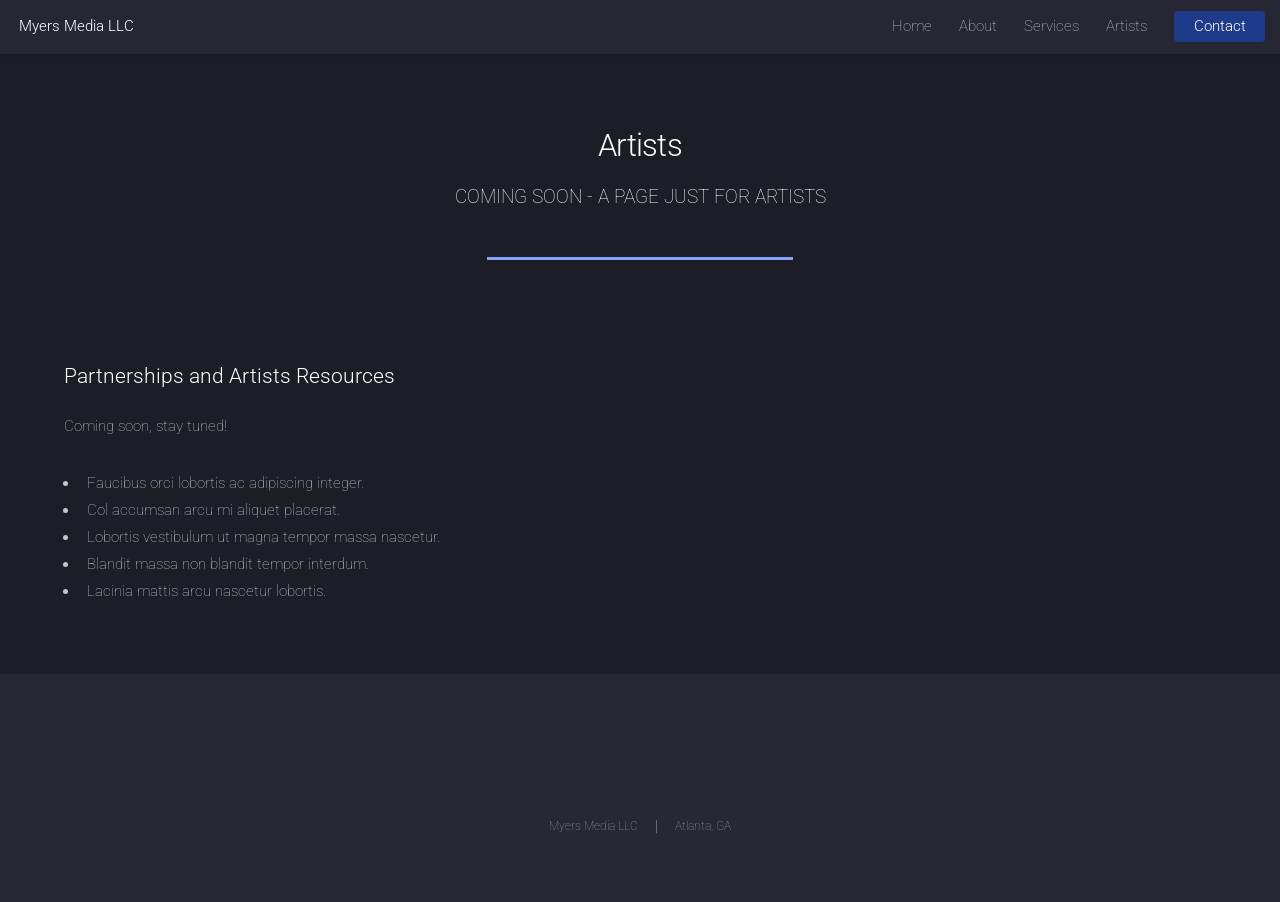
==== artists.html @ 92937854 "Add files via upload" ====
<!DOCTYPE HTML>
<html>
	<head>
		<title>Artists</title>
		<meta charset="utf-8" />
		<meta name="viewport" content="width=device-width, initial-scale=1, user-scalable=no" />
		<link rel="stylesheet" href="assets/css/main.css" />
		<noscript><link rel="stylesheet" href="assets/css/noscript.css" /></noscript>
	</head>
	<body class="is-preload">
		<div id="page-wrapper">

			<!-- Header -->
				<header id="header">
					<h1 id="logo"><a href="home.html">Myers Media LLC</a></h1>
					<nav id="nav">
						<ul>
							<li><a href="index.html">Home</a></li>
							<li>
								<a href="#">About</a>
								<ul>
									<li><a href="leadership.html">Leadership</a></li>
									<li><a href="giving-back.html">Giving Back</a></li>
								</ul>
							</li>
							<li><a href="services.html">Services</a></li>
							<li><a href="artists.html">Artists</a></li>
							<li><a href="contact.html" class="button primary">Contact</a></li>
						</ul>
					</nav>
				</header>

			<!-- Main -->
				<div id="main" class="wrapper style1">
					<div class="container">
						<header class="major">
							<h2>Artists</h2>
							<p>COMING SOON - A PAGE JUST FOR ARTISTS</p>
						</header>

						<!-- Content -->
							<section id="content">
								<a href="#" class="image fit"><img src="images/pic07.jpg" alt="" /></a>
								<h3>Partnerships and Artists Resources</h3>
								<p>Coming soon, stay tuned!</p>
								<ul>
									<li>Faucibus orci lobortis ac adipiscing integer.</li>
									<li>Col accumsan arcu mi aliquet placerat.</li>
									<li>Lobortis vestibulum ut magna tempor massa nascetur.</li>
									<li>Blandit massa non blandit tempor interdum.</li>
									<li>Lacinia mattis arcu nascetur lobortis.</li>
								</ul>
							</section>

					</div>
				</div>

			<!-- Footer -->
				<footer id="footer">
					<ul class="icons">
						<li><a href="#" class="icon brands alt fa-twitter"><span class="label">Twitter</span></a></li>
						<li><a href="#" class="icon brands alt fa-facebook-f"><span class="label">Facebook</span></a></li>
						<li><a href="#" class="icon brands alt fa-linkedin-in"><span class="label">LinkedIn</span></a></li>
						<li><a href="#" class="icon brands alt fa-instagram"><span class="label">Instagram</span></a></li>
					</ul>
					<ul class="copyright">
						<li>Myers Media LLC</li><li>Atlanta, GA</a></li>
					</ul>
				</footer>

		</div>

		<!-- Scripts -->
			<script src="assets/js/jquery.min.js"></script>
			<script src="assets/js/jquery.scrolly.min.js"></script>
			<script src="assets/js/jquery.dropotron.min.js"></script>
			<script src="assets/js/jquery.scrollex.min.js"></script>
			<script src="assets/js/browser.min.js"></script>
			<script src="assets/js/breakpoints.min.js"></script>
			<script src="assets/js/util.js"></script>
			<script src="assets/js/main.js"></script>

	</body>

</html>
---- assets/css/main.css ----
@import url("fontawesome-all.min.css");
@import url("https://fonts.googleapis.com/css?family=Roboto:100,300,100italic,300italic");

html, body, div, span, applet, object,
iframe, h1, h2, h3, h4, h5, h6, p, blockquote,
pre, a, abbr, acronym, address, big, cite,
code, del, dfn, em, img, ins, kbd, q, s, samp,
small, strike, strong, sub, sup, tt, var, b,
u, i, center, dl, dt, dd, ol, ul, li, fieldset,
form, label, legend, table, caption, tbody,
tfoot, thead, tr, th, td, article, aside,
canvas, details, embed, figure, figcaption,
footer, header, hgroup, menu, nav, output, ruby,
section, summary, time, mark, audio, video {
	margin: 0;
	padding: 0;
	border: 0;
	font-size: 100%;
	font: inherit;
	vertical-align: baseline;}

article, aside, details, figcaption, figure,
footer, header, hgroup, menu, nav, section {
	display: block;}

body {
	line-height: 1;
}

ol, ul {
	list-style: none;
}

blockquote, q {
	quotes: none;
}

	blockquote:before, blockquote:after, q:before, q:after {
		content: '';
		content: none;
	}

table {
	border-collapse: collapse;
	border-spacing: 0;
}

body {
	-webkit-text-size-adjust: none;
}

mark {
	background-color: transparent;
	color: inherit;
}

input::-moz-focus-inner {
	border: 0;
	padding: 0;
}

input, select, textarea {
	-moz-appearance: none;
	-webkit-appearance: none;
	-ms-appearance: none;
	appearance: none;
}

/* Basic */

	html {
		box-sizing: border-box;
	}

	*, *:before, *:after {
		box-sizing: inherit;
	}

	html, body {
		background: #1c1d26;
	}

	body.is-preload *, body.is-preload *:before, body.is-preload *:after {
		-moz-animation: none !important;
		-webkit-animation: none !important;
		-ms-animation: none !important;
		animation: none !important;
		-moz-transition: none !important;
		-webkit-transition: none !important;
		-ms-transition: none !important;
		transition: none !important;
	}

	body, input, select, textarea {
		color: rgba(255, 255, 255, 0.75);
		font-family: "Roboto", Helvetica, sans-serif;
		font-size: 15pt;
		font-weight: 100;
		line-height: 1.75em;
	}

	a {
		-moz-transition: border-color 0.2s ease-in-out, color 0.2s ease-in-out;
		-webkit-transition: border-color 0.2s ease-in-out, color 0.2s ease-in-out;
		-ms-transition: border-color 0.2s ease-in-out, color 0.2s ease-in-out;
		transition: border-color 0.2s ease-in-out, color 0.2s ease-in-out;
		border-bottom: dotted 1px;
		color: #85A5FF;
		text-decoration: none;
	}

		a:hover {
			color: #85A5FF !important;
			border-bottom-color: transparent;
		}

	strong, b {
		color: #ffffff;
		font-weight: 300;
	}

	em, i {
		font-style: italic;
	}

	p {
		margin: 0 0 2em 0;
	}

	h1, h2, h3, h4, h5, h6 {
		color: #ffffff;
		font-weight: 300;
		line-height: 1em;
		margin: 0 0 1em 0;
	}

		h1 a, h2 a, h3 a, h4 a, h5 a, h6 a {
			color: inherit;
			border: 0;
		}

	h2 {
		font-size: 2em;
		line-height: 1.5em;
		letter-spacing: -0.025em;
	}

	h3 {
		font-size: 1.35em;
		line-height: 1.5em;
	}

	h4 {
		font-size: 1.1em;
		line-height: 1.5em;
	}

	h5 {
		font-size: 0.9em;
		line-height: 1.5em;
	}

	h6 {
		font-size: 0.7em;
		line-height: 1.5em;
	}

	sub {
		font-size: 0.8em;
		position: relative;
		top: 0.5em;
	}

	sup {
		font-size: 0.8em;
		position: relative;
		top: -0.5em;
	}

	hr {
		border: 0;
		border-bottom: solid 1px rgba(255, 255, 255, 0.3);
		margin: 3em 0;
	}

		hr.major {
			margin: 4em 0;
		}

	blockquote {
		border-left: solid 4px rgba(255, 255, 255, 0.3);
		font-style: italic;
		margin: 0 0 2em 0;
		padding: 0.5em 0 0.5em 2em;
	}

	code {
		background: rgba(255, 255, 255, 0.075);
		border-radius: 4px;
		font-family: "Courier New", monospace;
		font-size: 0.9em;
		margin: 0 0.25em;
		padding: 0.25em 0.65em;
	}

	pre {
		-webkit-overflow-scrolling: touch;
		font-family: "Courier New", monospace;
		font-size: 0.9em;
		margin: 0 0 2em 0;
	}

		pre code {
			display: block;
			line-height: 1.75em;
			padding: 1em 1.5em;
			overflow-x: auto;
		}

	.align-left {
		text-align: left;
	}

	.align-center {
		text-align: center;
	}

	.align-right {
		text-align: right;
	}

/* Loader */

	@-moz-keyframes spinner-show {
		0% {
			opacity: 0;
		}

		100% {
			opacity: 1;
		}
	}

	@-webkit-keyframes spinner-show {
		0% {
			opacity: 0;
		}

		100% {
			opacity: 1;
		}
	}

	@-ms-keyframes spinner-show {
		0% {
			opacity: 0;
		}

		100% {
			opacity: 1;
		}
	}

	@keyframes spinner-show {
		0% {
			opacity: 0;
		}

		100% {
			opacity: 1;
		}
	}

	@-moz-keyframes spinner-hide {
		0% {
			color: rgba(255, 255, 255, 0.15);
			z-index: 100001;
			-moz-transform: scale(1) rotate(0deg);
			-webkit-transform: scale(1) rotate(0deg);
			-ms-transform: scale(1) rotate(0deg);
			transform: scale(1) rotate(0deg);
		}

		99% {
			color: #1c1d26;
			z-index: 100001;
			-moz-transform: scale(0.5) rotate(360deg);
			-webkit-transform: scale(0.5) rotate(360deg);
			-ms-transform: scale(0.5) rotate(360deg);
			transform: scale(0.5) rotate(360deg);
		}

		100% {
			color: #1c1d26;
			z-index: -1;
			-moz-transform: scale(0.5) rotate(360deg);
			-webkit-transform: scale(0.5) rotate(360deg);
			-ms-transform: scale(0.5) rotate(360deg);
			transform: scale(0.5) rotate(360deg);
		}
	}

	@-webkit-keyframes spinner-hide {
		0% {
			color: rgba(255, 255, 255, 0.15);
			z-index: 100001;
			-moz-transform: scale(1) rotate(0deg);
			-webkit-transform: scale(1) rotate(0deg);
			-ms-transform: scale(1) rotate(0deg);
			transform: scale(1) rotate(0deg);
		}

		99% {
			color: #1c1d26;
			z-index: 100001;
			-moz-transform: scale(0.5) rotate(360deg);
			-webkit-transform: scale(0.5) rotate(360deg);
			-ms-transform: scale(0.5) rotate(360deg);
			transform: scale(0.5) rotate(360deg);
		}

		100% {
			color: #1c1d26;
			z-index: -1;
			-moz-transform: scale(0.5) rotate(360deg);
			-webkit-transform: scale(0.5) rotate(360deg);
			-ms-transform: scale(0.5) rotate(360deg);
			transform: scale(0.5) rotate(360deg);
		}
	}

	@-ms-keyframes spinner-hide {
		0% {
			color: rgba(255, 255, 255, 0.15);
			z-index: 100001;
			-moz-transform: scale(1) rotate(0deg);
			-webkit-transform: scale(1) rotate(0deg);
			-ms-transform: scale(1) rotate(0deg);
			transform: scale(1) rotate(0deg);
		}

		99% {
			color: #1c1d26;
			z-index: 100001;
			-moz-transform: scale(0.5) rotate(360deg);
			-webkit-transform: scale(0.5) rotate(360deg);
			-ms-transform: scale(0.5) rotate(360deg);
			transform: scale(0.5) rotate(360deg);
		}

		100% {
			color: #1c1d26;
			z-index: -1;
			-moz-transform: scale(0.5) rotate(360deg);
			-webkit-transform: scale(0.5) rotate(360deg);
			-ms-transform: scale(0.5) rotate(360deg);
			transform: scale(0.5) rotate(360deg);
		}
	}

	@keyframes spinner-hide {
		0% {
			color: rgba(255, 255, 255, 0.15);
			z-index: 100001;
			-moz-transform: scale(1) rotate(0deg);
			-webkit-transform: scale(1) rotate(0deg);
			-ms-transform: scale(1) rotate(0deg);
			transform: scale(1) rotate(0deg);
		}

		99% {
			color: #1c1d26;
			z-index: 100001;
			-moz-transform: scale(0.5) rotate(360deg);
			-webkit-transform: scale(0.5) rotate(360deg);
			-ms-transform: scale(0.5) rotate(360deg);
			transform: scale(0.5) rotate(360deg);
		}

		100% {
			color: #1c1d26;
			z-index: -1;
			-moz-transform: scale(0.5) rotate(360deg);
			-webkit-transform: scale(0.5) rotate(360deg);
			-ms-transform: scale(0.5) rotate(360deg);
			transform: scale(0.5) rotate(360deg);
		}
	}

	@-moz-keyframes spinner-rotate {
		0% {
			-moz-transform: scale(1) rotate(0deg);
			-webkit-transform: scale(1) rotate(0deg);
			-ms-transform: scale(1) rotate(0deg);
			transform: scale(1) rotate(0deg);
		}

		100% {
			-moz-transform: scale(1) rotate(360deg);
			-webkit-transform: scale(1) rotate(360deg);
			-ms-transform: scale(1) rotate(360deg);
			transform: scale(1) rotate(360deg);
		}
	}

	@-webkit-keyframes spinner-rotate {
		0% {
			-moz-transform: scale(1) rotate(0deg);
			-webkit-transform: scale(1) rotate(0deg);
			-ms-transform: scale(1) rotate(0deg);
			transform: scale(1) rotate(0deg);
		}

		100% {
			-moz-transform: scale(1) rotate(360deg);
			-webkit-transform: scale(1) rotate(360deg);
			-ms-transform: scale(1) rotate(360deg);
			transform: scale(1) rotate(360deg);
		}
	}

	@-ms-keyframes spinner-rotate {
		0% {
			-moz-transform: scale(1) rotate(0deg);
			-webkit-transform: scale(1) rotate(0deg);
			-ms-transform: scale(1) rotate(0deg);
			transform: scale(1) rotate(0deg);
		}

		100% {
			-moz-transform: scale(1) rotate(360deg);
			-webkit-transform: scale(1) rotate(360deg);
			-ms-transform: scale(1) rotate(360deg);
			transform: scale(1) rotate(360deg);
		}
	}

	@keyframes spinner-rotate {
		0% {
			-moz-transform: scale(1) rotate(0deg);
			-webkit-transform: scale(1) rotate(0deg);
			-ms-transform: scale(1) rotate(0deg);
			transform: scale(1) rotate(0deg);
		}

		100% {
			-moz-transform: scale(1) rotate(360deg);
			-webkit-transform: scale(1) rotate(360deg);
			-ms-transform: scale(1) rotate(360deg);
			transform: scale(1) rotate(360deg);
		}
	}

	@-moz-keyframes overlay-hide {
		0% {
			opacity: 1;
			z-index: 100000;
		}

		15% {
			opacity: 1;
			z-index: 100000;
		}

		99% {
			opacity: 0;
			z-index: 100000;
		}

		100% {
			opacity: 0;
			z-index: -1;
		}
	}

	@-webkit-keyframes overlay-hide {
		0% {
			opacity: 1;
			z-index: 100000;
		}

		15% {
			opacity: 1;
			z-index: 100000;
		}

		99% {
			opacity: 0;
			z-index: 100000;
		}

		100% {
			opacity: 0;
			z-index: -1;
		}
	}

	@-ms-keyframes overlay-hide {
		0% {
			opacity: 1;
			z-index: 100000;
		}

		15% {
			opacity: 1;
			z-index: 100000;
		}

		99% {
			opacity: 0;
			z-index: 100000;
		}

		100% {
			opacity: 0;
			z-index: -1;
		}
	}

	@keyframes overlay-hide {
		0% {
			opacity: 1;
			z-index: 100000;
		}

		15% {
			opacity: 1;
			z-index: 100000;
		}

		99% {
			opacity: 0;
			z-index: 100000;
		}

		100% {
			opacity: 0;
			z-index: -1;
		}
	}

	body.landing {
		text-decoration: none;
	}

		body.landing:before {
			-moz-osx-font-smoothing: grayscale;
			-webkit-font-smoothing: antialiased;
			display: inline-block;
			font-style: normal;
			font-variant: normal;
			text-rendering: auto;
			line-height: 1;
			text-transform: none !important;
			font-family: 'Font Awesome 5 Free';
			font-weight: 900;
		}

		body.landing:before {
			-moz-animation: spinner-show 1.5s 1 0.25s ease forwards, spinner-hide 0.25s ease-in-out forwards !important;
			-webkit-animation: spinner-show 1.5s 1 0.25s ease forwards, spinner-hide 0.25s ease-in-out forwards !important;
			-ms-animation: spinner-show 1.5s 1 0.25s ease forwards, spinner-hide 0.25s ease-in-out forwards !important;
			animation: spinner-show 1.5s 1 0.25s ease forwards, spinner-hide 0.25s ease-in-out forwards !important;
			-moz-transform-origin: 50% 50%;
			-webkit-transform-origin: 50% 50%;
			-ms-transform-origin: 50% 50%;
			transform-origin: 50% 50%;
			color: rgba(255, 255, 255, 0.15);
			content: '\f1ce';
			cursor: default;
			display: block;
			font-size: 2em;
			height: 2em;
			left: 50%;
			line-height: 2em;
			margin: -1em 0 0 -1em;
			opacity: 0;
			position: fixed;
			text-align: center;
			top: 50%;
			width: 2em;
			z-index: -1;
		}

		body.landing:after {
			-moz-animation: overlay-hide 1.5s ease-in forwards !important;
			-webkit-animation: overlay-hide 1.5s ease-in forwards !important;
			-ms-animation: overlay-hide 1.5s ease-in forwards !important;
			animation: overlay-hide 1.5s ease-in forwards !important;
			background: #1c1d26;
			content: '';
			display: block;
			height: 100%;
			left: 0;
			opacity: 0;
			position: fixed;
			top: 0;
			width: 100%;
			z-index: -1;
		}

		body.landing.is-preload:before {
			-moz-animation: spinner-show 1.5s 1 0.25s ease forwards, spinner-rotate 0.75s infinite linear !important;
			-webkit-animation: spinner-show 1.5s 1 0.25s ease forwards, spinner-rotate 0.75s infinite linear !important;
			-ms-animation: spinner-show 1.5s 1 0.25s ease forwards, spinner-rotate 0.75s infinite linear !important;
			animation: spinner-show 1.5s 1 0.25s ease forwards, spinner-rotate 0.75s infinite linear !important;
			z-index: 100001;
		}

		body.landing.is-preload:after {
			-moz-animation: none !important;
			-webkit-animation: none !important;
			-ms-animation: none !important;
			animation: none !important;
			opacity: 1;
			z-index: 100000;
		}

	@media (-webkit-min-device-pixel-ratio: 2) {

		body.landing:before {
			line-height: 2.025em;
		}

	}

/* Container */

	.container {
		margin: 0 auto;
		max-width: calc(100% - 4em);
		width: 70em;
	}

		.container.xsmall {
			width: 17.5em;
		}

		.container.small {
			width: 35em;
		}

		.container.medium {
			width: 52.5em;
		}

		.container.large {
			width: 87.5em;
		}

		.container.xlarge {
			width: 105em;
		}

		.container.max {
			width: 100%;
		}

		@media screen and (max-width: 1280px) {

			.container {
				width: 90%;
				max-width: 100%;
			}

		}

		@media screen and (max-width: 980px) {

			.container {
				width: 100% !important;
			}

		}

/* Row */

	.row {
		display: flex;
		flex-wrap: wrap;
		box-sizing: border-box;
		align-items: stretch;
	}

		.row > * {
			box-sizing: border-box;
		}

		.row.gtr-uniform > * > :last-child {
			margin-bottom: 0;
		}

		.row.aln-left {
			justify-content: flex-start;
		}

		.row.aln-center {
			justify-content: center;
		}

		.row.aln-right {
			justify-content: flex-end;
		}

		.row.aln-top {
			align-items: flex-start;
		}

		.row.aln-middle {
			align-items: center;
		}

		.row.aln-bottom {
			align-items: flex-end;
		}

		.row > .imp {
			order: -1;
		}

		.row > .col-1 {
			width: 8.33333%;
		}

		.row > .off-1 {
			margin-left: 8.33333%;
		}

		.row > .col-2 {
			width: 16.66667%;
		}

		.row > .off-2 {
			margin-left: 16.66667%;
		}

		.row > .col-3 {
			width: 25%;
		}

		.row > .off-3 {
			margin-left: 25%;
		}

		.row > .col-4 {
			width: 33.33333%;
		}

		.row > .off-4 {
			margin-left: 33.33333%;
		}

		.row > .col-5 {
			width: 41.66667%;
		}

		.row > .off-5 {
			margin-left: 41.66667%;
		}

		.row > .col-6 {
			width: 50%;
		}

		.row > .off-6 {
			margin-left: 50%;
		}

		.row > .col-7 {
			width: 58.33333%;
		}

		.row > .off-7 {
			margin-left: 58.33333%;
		}

		.row > .col-8 {
			width: 66.66667%;
		}

		.row > .off-8 {
			margin-left: 66.66667%;
		}

		.row > .col-9 {
			width: 75%;
		}

		.row > .off-9 {
			margin-left: 75%;
		}

		.row > .col-10 {
			width: 83.33333%;
		}

		.row > .off-10 {
			margin-left: 83.33333%;
		}

		.row > .col-11 {
			width: 91.66667%;
		}

		.row > .off-11 {
			margin-left: 91.66667%;
		}

		.row > .col-12 {
			width: 100%;
		}

		.row > .off-12 {
			margin-left: 100%;
		}

		.row.gtr-0 {
			margin-top: 0;
			margin-left: 0em;
		}

			.row.gtr-0 > * {
				padding: 0 0 0 0em;
			}

			.row.gtr-0.gtr-uniform {
				margin-top: 0em;
			}

				.row.gtr-0.gtr-uniform > * {
					padding-top: 0em;
				}

		.row.gtr-25 {
			margin-top: 0;
			margin-left: -0.625em;
		}

			.row.gtr-25 > * {
				padding: 0 0 0 0.625em;
			}

			.row.gtr-25.gtr-uniform {
				margin-top: -0.625em;
			}

				.row.gtr-25.gtr-uniform > * {
					padding-top: 0.625em;
				}

		.row.gtr-50 {
			margin-top: 0;
			margin-left: -1.25em;
		}

			.row.gtr-50 > * {
				padding: 0 0 0 1.25em;
			}

			.row.gtr-50.gtr-uniform {
				margin-top: -1.25em;
			}

				.row.gtr-50.gtr-uniform > * {
					padding-top: 1.25em;
				}

		.row {
			margin-top: 0;
			margin-left: -2.5em;
		}

			.row > * {
				padding: 0 0 0 2.5em;
			}

			.row.gtr-uniform {
				margin-top: -2.5em;
			}

				.row.gtr-uniform > * {
					padding-top: 2.5em;
				}

		.row.gtr-150 {
			margin-top: 0;
			margin-left: -3.75em;
		}

			.row.gtr-150 > * {
				padding: 0 0 0 3.75em;
			}

			.row.gtr-150.gtr-uniform {
				margin-top: -3.75em;
			}

				.row.gtr-150.gtr-uniform > * {
					padding-top: 3.75em;
				}

		.row.gtr-200 {
			margin-top: 0;
			margin-left: -5em;
		}

			.row.gtr-200 > * {
				padding: 0 0 0 5em;
			}

			.row.gtr-200.gtr-uniform {
				margin-top: -5em;
			}

				.row.gtr-200.gtr-uniform > * {
					padding-top: 5em;
				}

		@media screen and (max-width: 1680px) {

			.row {
				display: flex;
				flex-wrap: wrap;
				box-sizing: border-box;
				align-items: stretch;
			}

				.row > * {
					box-sizing: border-box;
				}

				.row.gtr-uniform > * > :last-child {
					margin-bottom: 0;
				}

				.row.aln-left {
					justify-content: flex-start;
				}

				.row.aln-center {
					justify-content: center;
				}

				.row.aln-right {
					justify-content: flex-end;
				}

				.row.aln-top {
					align-items: flex-start;
				}

				.row.aln-middle {
					align-items: center;
				}

				.row.aln-bottom {
					align-items: flex-end;
				}

				.row > .imp-xlarge {
					order: -1;
				}

				.row > .col-1-xlarge {
					width: 8.33333%;
				}

				.row > .off-1-xlarge {
					margin-left: 8.33333%;
				}

				.row > .col-2-xlarge {
					width: 16.66667%;
				}

				.row > .off-2-xlarge {
					margin-left: 16.66667%;
				}

				.row > .col-3-xlarge {
					width: 25%;
				}

				.row > .off-3-xlarge {
					margin-left: 25%;
				}

				.row > .col-4-xlarge {
					width: 33.33333%;
				}

				.row > .off-4-xlarge {
					margin-left: 33.33333%;
				}

				.row > .col-5-xlarge {
					width: 41.66667%;
				}

				.row > .off-5-xlarge {
					margin-left: 41.66667%;
				}

				.row > .col-6-xlarge {
					width: 50%;
				}

				.row > .off-6-xlarge {
					margin-left: 50%;
				}

				.row > .col-7-xlarge {
					width: 58.33333%;
				}

				.row > .off-7-xlarge {
					margin-left: 58.33333%;
				}

				.row > .col-8-xlarge {
					width: 66.66667%;
				}

				.row > .off-8-xlarge {
					margin-left: 66.66667%;
				}

				.row > .col-9-xlarge {
					width: 75%;
				}

				.row > .off-9-xlarge {
					margin-left: 75%;
				}

				.row > .col-10-xlarge {
					width: 83.33333%;
				}

				.row > .off-10-xlarge {
					margin-left: 83.33333%;
				}

				.row > .col-11-xlarge {
					width: 91.66667%;
				}

				.row > .off-11-xlarge {
					margin-left: 91.66667%;
				}

				.row > .col-12-xlarge {
					width: 100%;
				}

				.row > .off-12-xlarge {
					margin-left: 100%;
				}

				.row.gtr-0 {
					margin-top: 0;
					margin-left: 0em;
				}

					.row.gtr-0 > * {
						padding: 0 0 0 0em;
					}

					.row.gtr-0.gtr-uniform {
						margin-top: 0em;
					}

						.row.gtr-0.gtr-uniform > * {
							padding-top: 0em;
						}

				.row.gtr-25 {
					margin-top: 0;
					margin-left: -0.625em;
				}

					.row.gtr-25 > * {
						padding: 0 0 0 0.625em;
					}

					.row.gtr-25.gtr-uniform {
						margin-top: -0.625em;
					}

						.row.gtr-25.gtr-uniform > * {
							padding-top: 0.625em;
						}

				.row.gtr-50 {
					margin-top: 0;
					margin-left: -1.25em;
				}

					.row.gtr-50 > * {
						padding: 0 0 0 1.25em;
					}

					.row.gtr-50.gtr-uniform {
						margin-top: -1.25em;
					}

						.row.gtr-50.gtr-uniform > * {
							padding-top: 1.25em;
						}

				.row {
					margin-top: 0;
					margin-left: -2.5em;
				}

					.row > * {
						padding: 0 0 0 2.5em;
					}

					.row.gtr-uniform {
						margin-top: -2.5em;
					}

						.row.gtr-uniform > * {
							padding-top: 2.5em;
						}

				.row.gtr-150 {
					margin-top: 0;
					margin-left: -3.75em;
				}

					.row.gtr-150 > * {
						padding: 0 0 0 3.75em;
					}

					.row.gtr-150.gtr-uniform {
						margin-top: -3.75em;
					}

						.row.gtr-150.gtr-uniform > * {
							padding-top: 3.75em;
						}

				.row.gtr-200 {
					margin-top: 0;
					margin-left: -5em;
				}

					.row.gtr-200 > * {
						padding: 0 0 0 5em;
					}

					.row.gtr-200.gtr-uniform {
						margin-top: -5em;
					}

						.row.gtr-200.gtr-uniform > * {
							padding-top: 5em;
						}

		}

		@media screen and (max-width: 1280px) {

			.row {
				display: flex;
				flex-wrap: wrap;
				box-sizing: border-box;
				align-items: stretch;
			}

				.row > * {
					box-sizing: border-box;
				}

				.row.gtr-uniform > * > :last-child {
					margin-bottom: 0;
				}

				.row.aln-left {
					justify-content: flex-start;
				}

				.row.aln-center {
					justify-content: center;
				}

				.row.aln-right {
					justify-content: flex-end;
				}

				.row.aln-top {
					align-items: flex-start;
				}

				.row.aln-middle {
					align-items: center;
				}

				.row.aln-bottom {
					align-items: flex-end;
				}

				.row > .imp-large {
					order: -1;
				}

				.row > .col-1-large {
					width: 8.33333%;
				}

				.row > .off-1-large {
					margin-left: 8.33333%;
				}

				.row > .col-2-large {
					width: 16.66667%;
				}

				.row > .off-2-large {
					margin-left: 16.66667%;
				}

				.row > .col-3-large {
					width: 25%;
				}

				.row > .off-3-large {
					margin-left: 25%;
				}

				.row > .col-4-large {
					width: 33.33333%;
				}

				.row > .off-4-large {
					margin-left: 33.33333%;
				}

				.row > .col-5-large {
					width: 41.66667%;
				}

				.row > .off-5-large {
					margin-left: 41.66667%;
				}

				.row > .col-6-large {
					width: 50%;
				}

				.row > .off-6-large {
					margin-left: 50%;
				}

				.row > .col-7-large {
					width: 58.33333%;
				}

				.row > .off-7-large {
					margin-left: 58.33333%;
				}

				.row > .col-8-large {
					width: 66.66667%;
				}

				.row > .off-8-large {
					margin-left: 66.66667%;
				}

				.row > .col-9-large {
					width: 75%;
				}

				.row > .off-9-large {
					margin-left: 75%;
				}

				.row > .col-10-large {
					width: 83.33333%;
				}

				.row > .off-10-large {
					margin-left: 83.33333%;
				}

				.row > .col-11-large {
					width: 91.66667%;
				}

				.row > .off-11-large {
					margin-left: 91.66667%;
				}

				.row > .col-12-large {
					width: 100%;
				}

				.row > .off-12-large {
					margin-left: 100%;
				}

				.row.gtr-0 {
					margin-top: 0;
					margin-left: 0em;
				}

					.row.gtr-0 > * {
						padding: 0 0 0 0em;
					}

					.row.gtr-0.gtr-uniform {
						margin-top: 0em;
					}

						.row.gtr-0.gtr-uniform > * {
							padding-top: 0em;
						}

				.row.gtr-25 {
					margin-top: 0;
					margin-left: -0.625em;
				}

					.row.gtr-25 > * {
						padding: 0 0 0 0.625em;
					}

					.row.gtr-25.gtr-uniform {
						margin-top: -0.625em;
					}

						.row.gtr-25.gtr-uniform > * {
							padding-top: 0.625em;
						}

				.row.gtr-50 {
					margin-top: 0;
					margin-left: -1.25em;
				}

					.row.gtr-50 > * {
						padding: 0 0 0 1.25em;
					}

					.row.gtr-50.gtr-uniform {
						margin-top: -1.25em;
					}

						.row.gtr-50.gtr-uniform > * {
							padding-top: 1.25em;
						}

				.row {
					margin-top: 0;
					margin-left: -2.5em;
				}

					.row > * {
						padding: 0 0 0 2.5em;
					}

					.row.gtr-uniform {
						margin-top: -2.5em;
					}

						.row.gtr-uniform > * {
							padding-top: 2.5em;
						}

				.row.gtr-150 {
					margin-top: 0;
					margin-left: -3.75em;
				}

					.row.gtr-150 > * {
						padding: 0 0 0 3.75em;
					}

					.row.gtr-150.gtr-uniform {
						margin-top: -3.75em;
					}

						.row.gtr-150.gtr-uniform > * {
							padding-top: 3.75em;
						}

				.row.gtr-200 {
					margin-top: 0;
					margin-left: -5em;
				}

					.row.gtr-200 > * {
						padding: 0 0 0 5em;
					}

					.row.gtr-200.gtr-uniform {
						margin-top: -5em;
					}

						.row.gtr-200.gtr-uniform > * {
							padding-top: 5em;
						}

		}

		@media screen and (max-width: 980px) {

			.row {
				display: flex;
				flex-wrap: wrap;
				box-sizing: border-box;
				align-items: stretch;
			}

				.row > * {
					box-sizing: border-box;
				}

				.row.gtr-uniform > * > :last-child {
					margin-bottom: 0;
				}

				.row.aln-left {
					justify-content: flex-start;
				}

				.row.aln-center {
					justify-content: center;
				}

				.row.aln-right {
					justify-content: flex-end;
				}

				.row.aln-top {
					align-items: flex-start;
				}

				.row.aln-middle {
					align-items: center;
				}

				.row.aln-bottom {
					align-items: flex-end;
				}

				.row > .imp-medium {
					order: -1;
				}

				.row > .col-1-medium {
					width: 8.33333%;
				}

				.row > .off-1-medium {
					margin-left: 8.33333%;
				}

				.row > .col-2-medium {
					width: 16.66667%;
				}

				.row > .off-2-medium {
					margin-left: 16.66667%;
				}

				.row > .col-3-medium {
					width: 25%;
				}

				.row > .off-3-medium {
					margin-left: 25%;
				}

				.row > .col-4-medium {
					width: 33.33333%;
				}

				.row > .off-4-medium {
					margin-left: 33.33333%;
				}

				.row > .col-5-medium {
					width: 41.66667%;
				}

				.row > .off-5-medium {
					margin-left: 41.66667%;
				}

				.row > .col-6-medium {
					width: 50%;
				}

				.row > .off-6-medium {
					margin-left: 50%;
				}

				.row > .col-7-medium {
					width: 58.33333%;
				}

				.row > .off-7-medium {
					margin-left: 58.33333%;
				}

				.row > .col-8-medium {
					width: 66.66667%;
				}

				.row > .off-8-medium {
					margin-left: 66.66667%;
				}

				.row > .col-9-medium {
					width: 75%;
				}

				.row > .off-9-medium {
					margin-left: 75%;
				}

				.row > .col-10-medium {
					width: 83.33333%;
				}

				.row > .off-10-medium {
					margin-left: 83.33333%;
				}

				.row > .col-11-medium {
					width: 91.66667%;
				}

				.row > .off-11-medium {
					margin-left: 91.66667%;
				}

				.row > .col-12-medium {
					width: 100%;
				}

				.row > .off-12-medium {
					margin-left: 100%;
				}

				.row.gtr-0 {
					margin-top: 0;
					margin-left: 0em;
				}

					.row.gtr-0 > * {
						padding: 0 0 0 0em;
					}

					.row.gtr-0.gtr-uniform {
						margin-top: 0em;
					}

						.row.gtr-0.gtr-uniform > * {
							padding-top: 0em;
						}

				.row.gtr-25 {
					margin-top: 0;
					margin-left: -0.625em;
				}

					.row.gtr-25 > * {
						padding: 0 0 0 0.625em;
					}

					.row.gtr-25.gtr-uniform {
						margin-top: -0.625em;
					}

						.row.gtr-25.gtr-uniform > * {
							padding-top: 0.625em;
						}

				.row.gtr-50 {
					margin-top: 0;
					margin-left: -1.25em;
				}

					.row.gtr-50 > * {
						padding: 0 0 0 1.25em;
					}

					.row.gtr-50.gtr-uniform {
						margin-top: -1.25em;
					}

						.row.gtr-50.gtr-uniform > * {
							padding-top: 1.25em;
						}

				.row {
					margin-top: 0;
					margin-left: -2.5em;
				}

					.row > * {
						padding: 0 0 0 2.5em;
					}

					.row.gtr-uniform {
						margin-top: -2.5em;
					}

						.row.gtr-uniform > * {
							padding-top: 2.5em;
						}

				.row.gtr-150 {
					margin-top: 0;
					margin-left: -3.75em;
				}

					.row.gtr-150 > * {
						padding: 0 0 0 3.75em;
					}

					.row.gtr-150.gtr-uniform {
						margin-top: -3.75em;
					}

						.row.gtr-150.gtr-uniform > * {
							padding-top: 3.75em;
						}

				.row.gtr-200 {
					margin-top: 0;
					margin-left: -5em;
				}

					.row.gtr-200 > * {
						padding: 0 0 0 5em;
					}

					.row.gtr-200.gtr-uniform {
						margin-top: -5em;
					}

						.row.gtr-200.gtr-uniform > * {
							padding-top: 5em;
						}

		}

		@media screen and (max-width: 736px) {

			.row {
				display: flex;
				flex-wrap: wrap;
				box-sizing: border-box;
				align-items: stretch;
			}

				.row > * {
					box-sizing: border-box;
				}

				.row.gtr-uniform > * > :last-child {
					margin-bottom: 0;
				}

				.row.aln-left {
					justify-content: flex-start;
				}

				.row.aln-center {
					justify-content: center;
				}

				.row.aln-right {
					justify-content: flex-end;
				}

				.row.aln-top {
					align-items: flex-start;
				}

				.row.aln-middle {
					align-items: center;
				}

				.row.aln-bottom {
					align-items: flex-end;
				}

				.row > .imp-small {
					order: -1;
				}

				.row > .col-1-small {
					width: 8.33333%;
				}

				.row > .off-1-small {
					margin-left: 8.33333%;
				}

				.row > .col-2-small {
					width: 16.66667%;
				}

				.row > .off-2-small {
					margin-left: 16.66667%;
				}

				.row > .col-3-small {
					width: 25%;
				}

				.row > .off-3-small {
					margin-left: 25%;
				}

				.row > .col-4-small {
					width: 33.33333%;
				}

				.row > .off-4-small {
					margin-left: 33.33333%;
				}

				.row > .col-5-small {
					width: 41.66667%;
				}

				.row > .off-5-small {
					margin-left: 41.66667%;
				}

				.row > .col-6-small {
					width: 50%;
				}

				.row > .off-6-small {
					margin-left: 50%;
				}

				.row > .col-7-small {
					width: 58.33333%;
				}

				.row > .off-7-small {
					margin-left: 58.33333%;
				}

				.row > .col-8-small {
					width: 66.66667%;
				}

				.row > .off-8-small {
					margin-left: 66.66667%;
				}

				.row > .col-9-small {
					width: 75%;
				}

				.row > .off-9-small {
					margin-left: 75%;
				}

				.row > .col-10-small {
					width: 83.33333%;
				}

				.row > .off-10-small {
					margin-left: 83.33333%;
				}

				.row > .col-11-small {
					width: 91.66667%;
				}

				.row > .off-11-small {
					margin-left: 91.66667%;
				}

				.row > .col-12-small {
					width: 100%;
				}

				.row > .off-12-small {
					margin-left: 100%;
				}

				.row.gtr-0 {
					margin-top: 0;
					margin-left: 0em;
				}

					.row.gtr-0 > * {
						padding: 0 0 0 0em;
					}

					.row.gtr-0.gtr-uniform {
						margin-top: 0em;
					}

						.row.gtr-0.gtr-uniform > * {
							padding-top: 0em;
						}

				.row.gtr-25 {
					margin-top: 0;
					margin-left: -0.625em;
				}

					.row.gtr-25 > * {
						padding: 0 0 0 0.625em;
					}

					.row.gtr-25.gtr-uniform {
						margin-top: -0.625em;
					}

						.row.gtr-25.gtr-uniform > * {
							padding-top: 0.625em;
						}

				.row.gtr-50 {
					margin-top: 0;
					margin-left: -1.25em;
				}

					.row.gtr-50 > * {
						padding: 0 0 0 1.25em;
					}

					.row.gtr-50.gtr-uniform {
						margin-top: -1.25em;
					}

						.row.gtr-50.gtr-uniform > * {
							padding-top: 1.25em;
						}

				.row {
					margin-top: 0;
					margin-left: -2.5em;
				}

					.row > * {
						padding: 0 0 0 2.5em;
					}

					.row.gtr-uniform {
						margin-top: -2.5em;
					}

						.row.gtr-uniform > * {
							padding-top: 2.5em;
						}

				.row.gtr-150 {
					margin-top: 0;
					margin-left: -3.75em;
				}

					.row.gtr-150 > * {
						padding: 0 0 0 3.75em;
					}

					.row.gtr-150.gtr-uniform {
						margin-top: -3.75em;
					}

						.row.gtr-150.gtr-uniform > * {
							padding-top: 3.75em;
						}

				.row.gtr-200 {
					margin-top: 0;
					margin-left: -5em;
				}

					.row.gtr-200 > * {
						padding: 0 0 0 5em;
					}

					.row.gtr-200.gtr-uniform {
						margin-top: -5em;
					}

						.row.gtr-200.gtr-uniform > * {
							padding-top: 5em;
						}

		}

		@media screen and (max-width: 480px) {

			.row {
				display: flex;
				flex-wrap: wrap;
				box-sizing: border-box;
				align-items: stretch;
			}

				.row > * {
					box-sizing: border-box;
				}

				.row.gtr-uniform > * > :last-child {
					margin-bottom: 0;
				}

				.row.aln-left {
					justify-content: flex-start;
				}

				.row.aln-center {
					justify-content: center;
				}

				.row.aln-right {
					justify-content: flex-end;
				}

				.row.aln-top {
					align-items: flex-start;
				}

				.row.aln-middle {
					align-items: center;
				}

				.row.aln-bottom {
					align-items: flex-end;
				}

				.row > .imp-xsmall {
					order: -1;
				}

				.row > .col-1-xsmall {
					width: 8.33333%;
				}

				.row > .off-1-xsmall {
					margin-left: 8.33333%;
				}

				.row > .col-2-xsmall {
					width: 16.66667%;
				}

				.row > .off-2-xsmall {
					margin-left: 16.66667%;
				}

				.row > .col-3-xsmall {
					width: 25%;
				}

				.row > .off-3-xsmall {
					margin-left: 25%;
				}

				.row > .col-4-xsmall {
					width: 33.33333%;
				}

				.row > .off-4-xsmall {
					margin-left: 33.33333%;
				}

				.row > .col-5-xsmall {
					width: 41.66667%;
				}

				.row > .off-5-xsmall {
					margin-left: 41.66667%;
				}

				.row > .col-6-xsmall {
					width: 50%;
				}

				.row > .off-6-xsmall {
					margin-left: 50%;
				}

				.row > .col-7-xsmall {
					width: 58.33333%;
				}

				.row > .off-7-xsmall {
					margin-left: 58.33333%;
				}

				.row > .col-8-xsmall {
					width: 66.66667%;
				}

				.row > .off-8-xsmall {
					margin-left: 66.66667%;
				}

				.row > .col-9-xsmall {
					width: 75%;
				}

				.row > .off-9-xsmall {
					margin-left: 75%;
				}

				.row > .col-10-xsmall {
					width: 83.33333%;
				}

				.row > .off-10-xsmall {
					margin-left: 83.33333%;
				}

				.row > .col-11-xsmall {
					width: 91.66667%;
				}

				.row > .off-11-xsmall {
					margin-left: 91.66667%;
				}

				.row > .col-12-xsmall {
					width: 100%;
				}

				.row > .off-12-xsmall {
					margin-left: 100%;
				}

				.row.gtr-0 {
					margin-top: 0;
					margin-left: 0em;
				}

					.row.gtr-0 > * {
						padding: 0 0 0 0em;
					}

					.row.gtr-0.gtr-uniform {
						margin-top: 0em;
					}

						.row.gtr-0.gtr-uniform > * {
							padding-top: 0em;
						}

				.row.gtr-25 {
					margin-top: 0;
					margin-left: -0.625em;
				}

					.row.gtr-25 > * {
						padding: 0 0 0 0.625em;
					}

					.row.gtr-25.gtr-uniform {
						margin-top: -0.625em;
					}

						.row.gtr-25.gtr-uniform > * {
							padding-top: 0.625em;
						}

				.row.gtr-50 {
					margin-top: 0;
					margin-left: -1.25em;
				}

					.row.gtr-50 > * {
						padding: 0 0 0 1.25em;
					}

					.row.gtr-50.gtr-uniform {
						margin-top: -1.25em;
					}

						.row.gtr-50.gtr-uniform > * {
							padding-top: 1.25em;
						}

				.row {
					margin-top: 0;
					margin-left: -2.5em;
				}

					.row > * {
						padding: 0 0 0 2.5em;
					}

					.row.gtr-uniform {
						margin-top: -2.5em;
					}

						.row.gtr-uniform > * {
							padding-top: 2.5em;
						}

				.row.gtr-150 {
					margin-top: 0;
					margin-left: -3.75em;
				}

					.row.gtr-150 > * {
						padding: 0 0 0 3.75em;
					}

					.row.gtr-150.gtr-uniform {
						margin-top: -3.75em;
					}

						.row.gtr-150.gtr-uniform > * {
							padding-top: 3.75em;
						}

				.row.gtr-200 {
					margin-top: 0;
					margin-left: -5em;
				}

					.row.gtr-200 > * {
						padding: 0 0 0 5em;
					}

					.row.gtr-200.gtr-uniform {
						margin-top: -5em;
					}

						.row.gtr-200.gtr-uniform > * {
							padding-top: 5em;
						}

		}

/* Section/Article */

	section.special, article.special {
		text-align: center;
	}

	header p {
		color: #ffffff;
		position: relative;
		margin: 0 0 1.5em 0;
	}

	header h2 + p {
		font-size: 1.25em;
		margin-top: -1em;
		line-height: 1.75em;
	}

	header h3 + p {
		font-size: 1.1em;
		margin-top: -0.8em;
		line-height: 1.75em;
	}

	header h4 + p,
	header h5 + p,
	header h6 + p {
		font-size: 0.9em;
		margin-top: -0.6em;
		line-height: 1.5em;
	}

	header.major {
		margin: 0 0 4em 0;
		position: relative;
		text-align: center;
	}

		header.major:after {
			background: #85A5FF;
			content: '';
			display: inline-block;
			height: 0.2em;
			max-width: 20em;
			width: 75%;
		}

	footer.major {
		margin: 4em 0 0 0;
	}

/* Form */

	form {
		margin: 0 0 2em 0;
	}

		form.cta {
			max-width: 35em;
			margin-left: auto;
			margin-right: auto;
		}

	label {
		color: #ffffff;
		display: block;
		font-size: 0.9em;
		font-weight: 300;
		margin: 0 0 1em 0;
	}

	input[type="text"],
	input[type="password"],
	input[type="email"],
	select,
	textarea {
		-moz-appearance: none;
		-webkit-appearance: none;
		-ms-appearance: none;
		appearance: none;
		-moz-transition: border-color 0.2s ease-in-out;
		-webkit-transition: border-color 0.2s ease-in-out;
		-ms-transition: border-color 0.2s ease-in-out;
		transition: border-color 0.2s ease-in-out;
		background: transparent;
		border-radius: 4px;
		border: solid 1px rgba(255, 255, 255, 0.3);
		color: inherit;
		display: block;
		outline: 0;
		padding: 0 1em;
		text-decoration: none;
		width: 100%;
	}

		input[type="text"]:invalid,
		input[type="password"]:invalid,
		input[type="email"]:invalid,
		select:invalid,
		textarea:invalid {
			box-shadow: none;
		}

		input[type="text"]:focus,
		input[type="password"]:focus,
		input[type="email"]:focus,
		select:focus,
		textarea:focus {
			border-color: #85A5FF;
		}

	select {
		background-image: url("data:image/svg+xml;charset=utf8,%3Csvg xmlns='http://www.w3.org/2000/svg' width='40' height='40' preserveAspectRatio='none' viewBox='0 0 40 40'%3E%3Cpath d='M9.4,12.3l10.4,10.4l10.4-10.4c0.2-0.2,0.5-0.4,0.9-0.4c0.3,0,0.6,0.1,0.9,0.4l3.3,3.3c0.2,0.2,0.4,0.5,0.4,0.9 c0,0.4-0.1,0.6-0.4,0.9L20.7,31.9c-0.2,0.2-0.5,0.4-0.9,0.4c-0.3,0-0.6-0.1-0.9-0.4L4.3,17.3c-0.2-0.2-0.4-0.5-0.4-0.9 c0-0.4,0.1-0.6,0.4-0.9l3.3-3.3c0.2-0.2,0.5-0.4,0.9-0.4S9.1,12.1,9.4,12.3z' fill='rgba(255, 255, 255, 0.3)' /%3E%3C/svg%3E");
		background-size: 1.25rem;
		background-repeat: no-repeat;
		background-position: calc(100% - 1rem) center;
		height: 3em;
		padding-right: 3em;
		text-overflow: ellipsis;
	}

		select option {
			color: #ffffff;
			background: #1c1d26;
		}

		select:focus::-ms-value {
			background-color: transparent;
		}

		select::-ms-expand {
			display: none;
		}

	input[type="text"],
	input[type="password"],
	input[type="email"],
	select {
		height: 3em;
	}

	textarea {
		padding: 0.75em 1em;
	}

	input[type="checkbox"],
	input[type="radio"] {
		-moz-appearance: none;
		-webkit-appearance: none;
		-ms-appearance: none;
		appearance: none;
		display: block;
		float: left;
		margin-right: -2em;
		opacity: 0;
		width: 1em;
		z-index: -1;
	}

		input[type="checkbox"] + label,
		input[type="radio"] + label {
			text-decoration: none;
			color: rgba(255, 255, 255, 0.75);
			cursor: pointer;
			display: inline-block;
			font-size: 1em;
			font-weight: 100;
			padding-left: 2.55em;
			padding-right: 0.75em;
			position: relative;
		}

			input[type="checkbox"] + label:before,
			input[type="radio"] + label:before {
				-moz-osx-font-smoothing: grayscale;
				-webkit-font-smoothing: antialiased;
				display: inline-block;
				font-style: normal;
				font-variant: normal;
				text-rendering: auto;
				line-height: 1;
				text-transform: none !important;
				font-family: 'Font Awesome 5 Free';
				font-weight: 900;
			}

			input[type="checkbox"] + label:before,
			input[type="radio"] + label:before {
				border-radius: 4px;
				border: solid 1px rgba(255, 255, 255, 0.3);
				content: '';
				display: inline-block;
				font-size: 0.8em;
				height: 2.25em;
				left: 0;
				line-height: 2.25em;
				position: absolute;
				text-align: center;
				top: 0;
				width: 2.25em;
			}

		input[type="checkbox"]:checked + label:before,
		input[type="radio"]:checked + label:before {
			background: rgba(255, 255, 255, 0.25);
			color: #ffffff;
			content: '\f00c';
		}

		input[type="checkbox"]:focus + label:before,
		input[type="radio"]:focus + label:before {
			border-color: #85A5FF;
		}

	input[type="checkbox"] + label:before {
		border-radius: 4px;
	}

	input[type="radio"] + label:before {
		border-radius: 100%;
	}

	::-webkit-input-placeholder {
		color: rgba(255, 255, 255, 0.5) !important;
		opacity: 1.0;
	}

	:-moz-placeholder {
		color: rgba(255, 255, 255, 0.5) !important;
		opacity: 1.0;
	}

	::-moz-placeholder {
		color: rgba(255, 255, 255, 0.5) !important;
		opacity: 1.0;
	}

	:-ms-input-placeholder {
		color: rgba(255, 255, 255, 0.5) !important;
		opacity: 1.0;
	}

/* Box */

	.box {
		border-radius: 4px;
		border: solid 1px rgba(255, 255, 255, 0.3);
		margin-bottom: 2em;
		padding: 1.5em;
	}

		.box > :last-child,
		.box > :last-child > :last-child,
		.box > :last-child > :last-child > :last-child {
			margin-bottom: 0;
		}

		.box.alt {
			border: 0;
			border-radius: 0;
			padding: 0;
		}

/* Icon */

	.icon {
		text-decoration: none;
		border-bottom: none;
		position: relative;
	}

		.icon:before {
			-moz-osx-font-smoothing: grayscale;
			-webkit-font-smoothing: antialiased;
			display: inline-block;
			font-style: normal;
			font-variant: normal;
			text-rendering: auto;
			line-height: 1;
			text-transform: none !important;
			font-family: 'Font Awesome 5 Free';
			font-weight: 400;
		}

		.icon > .label {
			display: none;
		}

		.icon:before {
			line-height: inherit;
		}

		.icon.solid:before {
			font-weight: 900 !important;
		}

		.icon.brands:before {
			font-family: 'Font Awesome 5 Brands' !important;
		}

		.icon.alt {
			text-decoration: none;
		}

			.icon.alt:before {
				-moz-osx-font-smoothing: grayscale;
				-webkit-font-smoothing: antialiased;
				display: inline-block;
				font-style: normal;
				font-variant: normal;
				text-rendering: auto;
				line-height: 1;
				text-transform: none !important;
				font-family: 'Font Awesome 5 Free';
				font-weight: 400;
			}

			.icon.alt:before {
				color: #1c1d26 !important;
				text-shadow: 1px 0 0 #ffffff, -1px 0 0 #ffffff, 0 1px 0 #ffffff, 0 -1px 0 #ffffff;
			}

		.icon.major {
			background: #272833;
			border-radius: 100%;
			cursor: default;
			display: inline-block;
			height: 6em;
			line-height: 5.65em;
			margin: 0 0 2em 0;
			text-align: center;
			width: 6em;
		}

			.icon.major:before {
				font-size: 2.25em;
			}

			.icon.major.alt {
				text-decoration: none;
			}

				.icon.major.alt:before {
					-moz-osx-font-smoothing: grayscale;
					-webkit-font-smoothing: antialiased;
					display: inline-block;
					font-style: normal;
					font-variant: normal;
					text-rendering: auto;
					line-height: 1;
					text-transform: none !important;
					font-family: 'Font Awesome 5 Free';
					font-weight: 400;
				}

				.icon.major.alt:before {
					color: #272833 !important;
					text-shadow: 1px 0 0 #ffffff, -1px 0 0 #ffffff, 0 1px 0 #ffffff, 0 -1px 0 #ffffff;
				}

/* Image */

	.image {
		border-radius: 4px;
		border: 0;
		display: inline-block;
		position: relative;
		overflow: hidden;
	}

		.image:before {
			content: '';
			display: block;
			position: absolute;
			left: 0;
			top: 0;
			background-image: url("images/overlay.png");
			width: 100%;
			height: 100%;
			z-index: 1;
		}

		.image img {
			border-radius: 4px;
			display: block;
		}

		.image.left {
			float: left;
			margin: 0 1.5em 1em 0;
			top: 0.25em;
		}

		.image.right {
			float: right;
			margin: 0 0 1em 1.5em;
			top: 0.25em;
		}

		.image.left, .image.right {
			max-width: 40%;
		}

			.image.left img, .image.right img {
				width: 100%;
			}

		.image.fit {
			display: block;
			margin: 0 0 2em 0;
			width: 100%;
		}

			.image.fit img {
				width: 100%;
			}

/* List */

	ol {
		list-style: decimal;
		margin: 0 0 2em 0;
		padding-left: 1.25em;
	}

		ol li {
			padding-left: 0.25em;
		}

	ul {
		list-style: disc;
		margin: 0 0 2em 0;
		padding-left: 1em;
	}

		ul li {
			padding-left: 0.5em;
		}

		ul.alt {
			list-style: none;
			padding-left: 0;
		}

			ul.alt li {
				border-top: solid 1px rgba(255, 255, 255, 0.3);
				padding: 0.5em 0;
			}

				ul.alt li:first-child {
					border-top: 0;
					padding-top: 0;
				}

	dl {
		margin: 0 0 2em 0;
	}

/* Icons */

	ul.icons {
		cursor: default;
		list-style: none;
		padding-left: 0;
	}

		ul.icons li {
			display: inline-block;
			height: 2.5em;
			line-height: 2.5em;
			padding: 0 0.5em;
		}

			ul.icons li .icon {
				font-size: 0.8em;
			}

				ul.icons li .icon:before {
					font-size: 2em;
				}

/* Actions */

	ul.actions {
		display: -moz-flex;
		display: -webkit-flex;
		display: -ms-flex;
		display: flex;
		cursor: default;
		list-style: none;
		margin-left: -1em;
		padding-left: 0;
	}

		ul.actions li {
			padding: 0 0 0 1em;
			vertical-align: middle;
		}

		ul.actions.special {
			-moz-justify-content: center;
			-webkit-justify-content: center;
			-ms-justify-content: center;
			justify-content: center;
			width: 100%;
			margin-left: 0;
		}

			ul.actions.special li:first-child {
				padding-left: 0;
			}

		ul.actions.stacked {
			-moz-flex-direction: column;
			-webkit-flex-direction: column;
			-ms-flex-direction: column;
			flex-direction: column;
			margin-left: 0;
		}

			ul.actions.stacked li {
				padding: 1.3em 0 0 0;
			}

				ul.actions.stacked li:first-child {
					padding-top: 0;
				}

		ul.actions.fit {
			width: calc(100% + 1em);
		}

			ul.actions.fit li {
				-moz-flex-grow: 1;
				-webkit-flex-grow: 1;
				-ms-flex-grow: 1;
				flex-grow: 1;
				-moz-flex-shrink: 1;
				-webkit-flex-shrink: 1;
				-ms-flex-shrink: 1;
				flex-shrink: 1;
				width: 100%;
			}

				ul.actions.fit li > * {
					width: 100%;
				}

			ul.actions.fit.stacked {
				width: 100%;
			}

		@media screen and (max-width: 480px) {

			ul.actions:not(.fixed) {
				-moz-flex-direction: column;
				-webkit-flex-direction: column;
				-ms-flex-direction: column;
				flex-direction: column;
				margin-left: 0;
				width: 100% !important;
			}

				ul.actions:not(.fixed) li {
					-moz-flex-grow: 1;
					-webkit-flex-grow: 1;
					-ms-flex-grow: 1;
					flex-grow: 1;
					-moz-flex-shrink: 1;
					-webkit-flex-shrink: 1;
					-ms-flex-shrink: 1;
					flex-shrink: 1;
					padding: 1em 0 0 0;
					text-align: center;
					width: 100%;
				}

					ul.actions:not(.fixed) li > * {
						width: 100%;
					}

					ul.actions:not(.fixed) li:first-child {
						padding-top: 0;
					}

					ul.actions:not(.fixed) li input[type="submit"],
					ul.actions:not(.fixed) li input[type="reset"],
					ul.actions:not(.fixed) li input[type="button"],
					ul.actions:not(.fixed) li button,
					ul.actions:not(.fixed) li .button {
						width: 100%;
					}

						ul.actions:not(.fixed) li input[type="submit"].icon:before,
						ul.actions:not(.fixed) li input[type="reset"].icon:before,
						ul.actions:not(.fixed) li input[type="button"].icon:before,
						ul.actions:not(.fixed) li button.icon:before,
						ul.actions:not(.fixed) li .button.icon:before {
							margin-left: -0.5em;
						}

		}

/* Table */

	.table-wrapper {
		-webkit-overflow-scrolling: touch;
		overflow-x: auto;
	}

	table {
		margin: 0 0 2em 0;
		width: 100%;
	}

		table tbody tr {
			border: solid 1px rgba(255, 255, 255, 0.3);
			border-left: 0;
			border-right: 0;
		}

			table tbody tr:nth-child(2n + 1) {
				background-color: rgba(255, 255, 255, 0.075);
			}

		table td {
			padding: 0.75em 0.75em;
		}

		table th {
			color: #ffffff;
			font-size: 0.9em;
			font-weight: 300;
			padding: 0 0.75em 0.75em 0.75em;
			text-align: left;
		}

		table thead {
			border-bottom: solid 1px rgba(255, 255, 255, 0.3);
		}

		table tfoot {
			border-top: solid 1px rgba(255, 255, 255, 0.3);
		}

		table.alt {
			border-collapse: separate;
		}

			table.alt tbody tr td {
				border: solid 1px rgba(255, 255, 255, 0.3);
				border-left-width: 0;
				border-top-width: 0;
			}

				table.alt tbody tr td:first-child {
					border-left-width: 1px;
				}

			table.alt tbody tr:first-child td {
				border-top-width: 1px;
			}

			table.alt thead {
				border-bottom: 0;
			}

			table.alt tfoot {
				border-top: 0;
			}

/* Button */

	input[type="submit"],
	input[type="reset"],
	input[type="button"],
	.button {
		-moz-appearance: none;
		-webkit-appearance: none;
		-ms-appearance: none;
		appearance: none;
		-moz-transition: background-color 0.2s ease-in-out, color 0.2s ease-in-out, box-shadow 0.2s ease-in-out;
		-webkit-transition: background-color 0.2s ease-in-out, color 0.2s ease-in-out, box-shadow 0.2s ease-in-out;
		-ms-transition: background-color 0.2s ease-in-out, color 0.2s ease-in-out, box-shadow 0.2s ease-in-out;
		transition: background-color 0.2s ease-in-out, color 0.2s ease-in-out, box-shadow 0.2s ease-in-out;
		background-color: transparent;
		border-radius: 4px;
		border: 0;
		box-shadow: inset 0 0 0 1px rgba(255, 255, 255, 0.3);
		color: #FFFFFF !important;
		cursor: pointer;
		display: inline-block;
		font-weight: 300;
		height: 3em;
		line-height: 3em;
		padding: 0 2.25em;
		text-align: center;
		text-decoration: none;
		white-space: nowrap;
	}

		input[type="submit"]:hover, input[type="submit"]:active,
		input[type="reset"]:hover,
		input[type="reset"]:active,
		input[type="button"]:hover,
		input[type="button"]:active,
		.button:hover,
		.button:active {
			box-shadow: inset 0 0 0 1px #1E3A8A;
			color: #FFFFFF !important;
		}

		input[type="submit"]:active,
		input[type="reset"]:active,
		input[type="button"]:active,
		.button:active {
			background-color: rgba(30, 58, 138, 1);
		}

		input[type="submit"].icon:before,
		input[type="reset"].icon:before,
		input[type="button"].icon:before,
		.button.icon:before {
			margin-right: 0.5em;
		}

		input[type="submit"].fit,
		input[type="reset"].fit,
		input[type="button"].fit,
		.button.fit {
			width: 100%;
		}

		input[type="submit"].small,
		input[type="reset"].small,
		input[type="button"].small,
		.button.small {
			font-size: 0.8em;
		}

		input[type="submit"].large,
		input[type="reset"].large,
		input[type="button"].large,
		.button.large {
			font-size: 1.35em;
		}

		input[type="submit"].primary,
		input[type="reset"].primary,
		input[type="button"].primary,
		.button.primary {
			background-color: #1E3A8A;
			box-shadow: none;
			color: #FFFFFF !important;
		}

			input[type="submit"].primary:hover,
			input[type="reset"].primary:hover,
			input[type="button"].primary:hover,
			.button.primary:hover {
				background-color: #1E3A8A;
			}

			input[type="submit"].primary:active,
			input[type="reset"].primary:active,
			input[type="button"].primary:active,
			.button.primary:active {
				background-color: #1E3A8A;
			}

		input[type="submit"].disabled, input[type="submit"]:disabled,
		input[type="reset"].disabled,
		input[type="reset"]:disabled,
		input[type="button"].disabled,
		input[type="button"]:disabled,
		.button.disabled,
		.button:disabled {
			background-color: rgba(30, 58, 138, 1) !important;
			box-shadow: none !important;
			color: #ffffff !important;
			cursor: default;
			opacity: 0.25;
		}

/* Goto Next */

	.goto-next {
		border: 0;
		bottom: 0;
		display: block;
		height: 5em;
		left: 50%;
		margin: 0 0 0 -5em;
		overflow: hidden;
		position: absolute;
		text-indent: 10em;
		white-space: nowrap;
		width: 10em;
		z-index: 1;
	}

		.goto-next:before {
			background-image: url("images/arrow.svg");
			background-position: center center;
			background-repeat: no-repeat;
			background-size: contain;
			content: '';
			display: block;
			height: 1.5em;
			left: 50%;
			margin: -0.75em 0 0 -1em;
			position: absolute;
			top: 50%;
			width: 2em;
			z-index: 1;
		}

/* Spotlight */

	.spotlight {
		background-attachment: fixed;
		background-position: center center;
		background-size: cover;
		box-shadow: 0 0.25em 0.5em 0 rgba(0, 0, 0, 0.25);
		height: 100vh;
		overflow: hidden;
		position: relative;
	}

		.spotlight:nth-last-of-type(1) {
			z-index: 1;
		}

		.spotlight:nth-last-of-type(2) {
			z-index: 2;
		}

		.spotlight:nth-last-of-type(3) {
			z-index: 3;
		}

		.spotlight:nth-last-of-type(4) {
			z-index: 4;
		}

		.spotlight:nth-last-of-type(5) {
			z-index: 5;
		}

		.spotlight:nth-last-of-type(6) {
			z-index: 6;
		}

		.spotlight:nth-last-of-type(7) {
			z-index: 7;
		}

		.spotlight:nth-last-of-type(8) {
			z-index: 8;
		}

		.spotlight:nth-last-of-type(9) {
			z-index: 9;
		}

		.spotlight:nth-last-of-type(10) {
			z-index: 10;
		}

		.spotlight:nth-last-of-type(11) {
			z-index: 11;
		}

		.spotlight:nth-last-of-type(12) {
			z-index: 12;
		}

		.spotlight:nth-last-of-type(13) {
			z-index: 13;
		}

		.spotlight:nth-last-of-type(14) {
			z-index: 14;
		}

		.spotlight:nth-last-of-type(15) {
			z-index: 15;
		}

		.spotlight:nth-last-of-type(16) {
			z-index: 16;
		}

		.spotlight:nth-last-of-type(17) {
			z-index: 17;
		}

		.spotlight:nth-last-of-type(18) {
			z-index: 18;
		}

		.spotlight:nth-last-of-type(19) {
			z-index: 19;
		}

		.spotlight:nth-last-of-type(20) {
			z-index: 20;
		}

		.spotlight:before {
			background-image: url("images/overlay.png");
			content: '';
			display: block;
			height: 100%;
			left: 0;
			top: 0;
			width: 100%;
		}

		.spotlight .image.main {
			display: none;
		}

			.spotlight .image.main img {
				position: relative;
			}

		.spotlight .content {
			-moz-transform: translate(0,0);
			-webkit-transform: translate(0,0);
			-ms-transform: translate(0,0);
			transform: translate(0,0);
			-moz-transition: -moz-transform 1s ease, opacity 1s ease;
			-webkit-transition: -webkit-transform 1s ease, opacity 1s ease;
			-ms-transition: -ms-transform 1s ease, opacity 1s ease;
			transition: transform 1s ease, opacity 1s ease;
			background: rgba(23, 24, 32, 0.95);
			border-style: solid;
			opacity: 1;
			position: absolute;
		}

		.spotlight .goto-next {
			-moz-transform: translate(0,0);
			-webkit-transform: translate(0,0);
			-ms-transform: translate(0,0);
			transform: translate(0,0);
			-moz-transition: -moz-transform 0.75s ease, opacity 1s ease-in;
			-webkit-transition: -webkit-transform 0.75s ease, opacity 1s ease-in;
			-ms-transition: -ms-transform 0.75s ease, opacity 1s ease-in;
			transition: transform 0.75s ease, opacity 1s ease-in;
			-moz-transition-delay: 0.5s;
			-webkit-transition-delay: 0.5s;
			-ms-transition-delay: 0.5s;
			transition-delay: 0.5s;
			opacity: 1;
		}

		.spotlight.top .content, .spotlight.bottom .content {
			left: 0;
			padding: 5.1em 0 3.1em 0;
			width: 100%;
		}

		.spotlight.top .content {
			border-bottom-width: 0.35em;
			top: 0;
		}

		.spotlight.bottom .content {
			border-top-width: 0.35em;
			bottom: 0;
		}

		.spotlight.left .content, .spotlight.right .content {
			height: 101%;
			padding: 6em 3em;
			top: 0;
			width: 28em;
		}

		.spotlight.left .content {
			border-right-width: 0.35em;
			left: 0;
		}

		.spotlight.right .content {
			border-left-width: 0.35em;
			right: 0;
		}

		.spotlight.style1 .content {
			border-color: #85A5FF;
		}

		.spotlight.style2 .content {
			border-color: #5480f1;
		}

		.spotlight.style3 .content {
			border-color: #39c088;
		}

		.spotlight.inactive .content {
			opacity: 0;
		}

		.spotlight.inactive .goto-next {
			-moz-transform: translate(0,1.5em);
			-webkit-transform: translate(0,1.5em);
			-ms-transform: translate(0,1.5em);
			transform: translate(0,1.5em);
			opacity: 0;
		}

		.spotlight.inactive.top .content {
			-moz-transform: translate(0,-5em);
			-webkit-transform: translate(0,-5em);
			-ms-transform: translate(0,-5em);
			transform: translate(0,-5em);
		}

		.spotlight.inactive.bottom .content {
			-moz-transform: translate(0,5em);
			-webkit-transform: translate(0,5em);
			-ms-transform: translate(0,5em);
			transform: translate(0,5em);
		}

		.spotlight.inactive.left .content {
			-moz-transform: translate(-5em,0);
			-webkit-transform: translate(-5em,0);
			-ms-transform: translate(-5em,0);
			transform: translate(-5em,0);
		}

		.spotlight.inactive.right .content {
			-moz-transform: translate(5em,0);
			-webkit-transform: translate(5em,0);
			-ms-transform: translate(5em,0);
			transform: translate(5em,0);
		}

	body.is-touch .spotlight {
		background-attachment: scroll;
	}

/* Wrapper */

	.wrapper {
		padding: 6em 0 4em 0;
	}

		.wrapper.style2 {
			background: #85A5FF;
		}

			.wrapper.style2 input[type="text"]:focus,
			.wrapper.style2 input[type="password"]:focus,
			.wrapper.style2 input[type="email"]:focus,
			.wrapper.style2 select:focus,
			.wrapper.style2 textarea:focus {
				border-color: rgba(255, 255, 255, 0.5);
			}

			.wrapper.style2 input[type="submit"]:hover, .wrapper.style2 input[type="submit"]:active,
			.wrapper.style2 input[type="reset"]:hover,
			.wrapper.style2 input[type="reset"]:active,
			.wrapper.style2 input[type="button"]:hover,
			.wrapper.style2 input[type="button"]:active,
			.wrapper.style2 .button:hover,
			.wrapper.style2 .button:active {
				background-color: rgba(255, 255, 255, 0.075) !important;
				box-shadow: inset 0 0 0 1px rgba(255, 255, 255, 0.5) !important;
				color: #ffffff !important;
			}

			.wrapper.style2 input[type="submit"]:active,
			.wrapper.style2 input[type="reset"]:active,
			.wrapper.style2 input[type="button"]:active,
			.wrapper.style2 .button:active {
				background-color: rgba(255, 255, 255, 0.25) !important;
			}

			.wrapper.style2 input[type="submit"].primary,
			.wrapper.style2 input[type="reset"].primary,
			.wrapper.style2 input[type="button"].primary,
			.wrapper.style2 .button.primary {
				background-color: #ffffff;
				color: #85A5FF !important;
			}

				.wrapper.style2 input[type="submit"].primary:hover, .wrapper.style2 input[type="submit"].primary:active,
				.wrapper.style2 input[type="reset"].primary:hover,
				.wrapper.style2 input[type="reset"].primary:active,
				.wrapper.style2 input[type="button"].primary:hover,
				.wrapper.style2 input[type="button"].primary:active,
				.wrapper.style2 .button.primary:hover,
				.wrapper.style2 .button.primary:active {
					background-color: rgba(255, 255, 255, 0.075) !important;
					box-shadow: inset 0 0 0 1px rgba(255, 255, 255, 0.5) !important;
					color: #ffffff !important;
				}

				.wrapper.style2 input[type="submit"].primary:active,
				.wrapper.style2 input[type="reset"].primary:active,
				.wrapper.style2 input[type="button"].primary:active,
				.wrapper.style2 .button.primary:active {
					background-color: rgba(255, 255, 255, 0.25) !important;
				}

		.wrapper.fade-down > .container {
			-moz-transform: translate(0,0);
			-webkit-transform: translate(0,0);
			-ms-transform: translate(0,0);
			transform: translate(0,0);
			-moz-transition: -moz-transform 1s ease, opacity 1s ease;
			-webkit-transition: -webkit-transform 1s ease, opacity 1s ease;
			-ms-transition: -ms-transform 1s ease, opacity 1s ease;
			transition: transform 1s ease, opacity 1s ease;
			opacity: 1;
		}

		.wrapper.fade-down.inactive > .container {
			-moz-transform: translate(0,-1em);
			-webkit-transform: translate(0,-1em);
			-ms-transform: translate(0,-1em);
			transform: translate(0,-1em);
			opacity: 0;
		}

		.wrapper.fade-up > .container {
			-moz-transform: translate(0,0);
			-webkit-transform: translate(0,0);
			-ms-transform: translate(0,0);
			transform: translate(0,0);
			-moz-transition: -moz-transform 1s ease, opacity 1s ease;
			-webkit-transition: -webkit-transform 1s ease, opacity 1s ease;
			-ms-transition: -ms-transform 1s ease, opacity 1s ease;
			transition: transform 1s ease, opacity 1s ease;
			opacity: 1;
		}

		.wrapper.fade-up.inactive > .container {
			-moz-transform: translate(0,1em);
			-webkit-transform: translate(0,1em);
			-ms-transform: translate(0,1em);
			transform: translate(0,1em);
			opacity: 0;
		}

		.wrapper.fade > .container {
			-moz-transition: opacity 1s ease;
			-webkit-transition: opacity 1s ease;
			-ms-transition: opacity 1s ease;
			transition: opacity 1s ease;
			opacity: 1;
		}

		.wrapper.fade.inactive > .container {
			opacity: 0;
		}

/* Dropotron */

	.dropotron {
		background: rgba(39, 40, 51, 0.965);
		border-radius: 4px;
		box-shadow: 0 0.075em 0.35em 0 rgba(0, 0, 0, 0.125);
		list-style: none;
		margin-top: calc(-0.25em + 1px);
		min-width: 12em;
		padding: 0.25em 0;
	}

		.dropotron > li {
			border-top: solid 1px rgba(255, 255, 255, 0.035);
			padding: 0;
		}

			.dropotron > li a, .dropotron > li span {
				border: 0;
				color: rgba(255, 255, 255, 0.75);
				display: block;
				padding: 0.1em 1em;
				text-decoration: none;
			}

			.dropotron > li:first-child {
				border-top: 0;
			}

			.dropotron > li.active > a, .dropotron > li.active > span {
				color: #85A5FF;
			}

		.dropotron.level-0 {
			font-size: 0.8em;
			margin-top: 1em;
		}

			.dropotron.level-0:before {
				-moz-transform: rotate(45deg);
				-webkit-transform: rotate(45deg);
				-ms-transform: rotate(45deg);
				transform: rotate(45deg);
				background: #272833;
				content: '';
				display: block;
				height: 1em;
				position: absolute;
				right: 1.5em;
				top: -0.5em;
				width: 1em;
			}

	body.landing .dropotron.level-0 {
		margin-top: 0;
	}

/* Header */

	#page-wrapper {
		padding-top: 3.5em;
	}

	#header {
		background: rgba(39, 40, 51, 0.965);
		box-shadow: 0 0 0.25em 0 rgba(0, 0, 0, 0.25);
		cursor: default;
		height: 3.5em;
		left: 0;
		line-height: 3.5em;
		position: fixed;
		top: 0;
		width: 100%;
		z-index: 100;
	}

		#header h1 {
			height: inherit;
			left: 1.25em;
			line-height: inherit;
			margin: 0;
			position: absolute;
			top: 0;
		}

		#header nav {
			position: absolute;
			right: 1em;
			top: 0;
		}

			#header nav ul {
				margin: 0;
			}

				#header nav ul li {
					display: inline-block;
					margin-left: 1em;
				}

					#header nav ul li a, #header nav ul li span {
						border: 0;
						color: inherit;
						display: inline-block;
						height: inherit;
						line-height: inherit;
						outline: 0;
					}

						#header nav ul li a.button, #header nav ul li span.button {
							height: 2em;
							line-height: 2em;
							padding: 0 1.25em;
						}

						#header nav ul li a:not(.button):before, #header nav ul li span:not(.button):before {
							margin-right: 0.5em;
						}

					#header nav ul li.active > a, #header nav ul li.active > span {
						color: #85A5FF;
					}

					#header nav ul li > ul {
						display: none;
					}

	body.landing #page-wrapper {
		padding-top: 0;
	}

	body.landing #header {
		background: transparent;
		box-shadow: none;
		position: absolute;
	}

/* Banner */

	#banner {
		background-attachment: fixed;
		background-color: #272833;
		background-image: url("../../images/banner.jpg");
		background-position: center center;
		background-size: cover;
		box-shadow: 0 0.25em 0.5em 0 rgba(0, 0, 0, 0.25);
		min-height: 100vh;
		position: relative;
		text-align: center;
		z-index: 21;
	}

		#banner:before {
			content: '';
			display: inline-block;
			height: 100vh;
			vertical-align: middle;
			width: 1%;
		}

		#banner:after {
			background-image: -moz-linear-gradient(top, rgba(23, 24, 32, 0.95), rgba(23, 24, 32, 0.95)), url("images/overlay.png");;
			background-image: -webkit-linear-gradient(top, rgba(23, 24, 32, 0.95), rgba(23, 24, 32, 0.95)), url("images/overlay.png");;
			background-image: -ms-linear-gradient(top, rgba(23, 24, 32, 0.95), rgba(23, 24, 32, 0.95)), url("images/overlay.png");;
			background-image: linear-gradient(top, rgba(23, 24, 32, 0.95), rgba(23, 24, 32, 0.95)), url("images/overlay.png");;
			content: '';
			display: block;
			height: 100%;
			left: 0;
			position: absolute;
			top: 0;
			width: 100%;
		}

		#banner .content {
			display: inline-block;
			margin-right: 1%;
			max-width: 95%;
			padding: 6em;
			position: relative;
			text-align: right;
			vertical-align: middle;
			z-index: 1;
		}

			#banner .content header {
				display: inline-block;
				vertical-align: middle;
			}

				#banner .content header h2 {
					font-size: 2.5em;
					margin: 0;
				}

				#banner .content header p {
					margin: 0.5em 0 0 0;
					top: 0;
				}

			#banner .content .image {
				border-radius: 100%;
				display: inline-block;
				height: 18em;
				margin-left: 3em;
				vertical-align: middle;
				width: 18em;
			}

				#banner .content .image img {
					border-radius: 100%;
					display: block;
					width: 100%;
				}

	body.is-touch #banner {
		background-attachment: scroll;
	}

/* Footer */

	#footer {
		background: #272833;
		padding: 6em 0;
		text-align: center;
	}

		#footer .icons .icon.alt {
			text-decoration: none;
		}

			#footer .icons .icon.alt:before {
				-moz-osx-font-smoothing: grayscale;
				-webkit-font-smoothing: antialiased;
				display: inline-block;
				font-style: normal;
				font-variant: normal;
				text-rendering: auto;
				line-height: 1;
				text-transform: none !important;
				font-family: 'Font Awesome 5 Free';
				font-weight: 400;
			}

			#footer .icons .icon.alt:before {
				color: #272833 !important;
				text-shadow: 1px 0 0 rgba(255, 255, 255, 0.5), -1px 0 0 rgba(255, 255, 255, 0.5), 0 1px 0 rgba(255, 255, 255, 0.5), 0 -1px 0 rgba(255, 255, 255, 0.5);
			}

		#footer .copyright {
			color: rgba(255, 255, 255, 0.5);
			font-size: 0.8em;
			line-height: 1em;
			margin: 2em 0 0 0;
			padding: 0;
			text-align: center;
		}

			#footer .copyright li {
				border-left: solid 1px rgba(255, 255, 255, 0.3);
				display: inline-block;
				list-style: none;
				margin-left: 1.5em;
				padding-left: 1.5em;
			}

				#footer .copyright li:first-child {
					border-left: 0;
					margin-left: 0;
					padding-left: 0;
				}

				#footer .copyright li a {
					color: inherit;
				}

/* XLarge */

	@media screen and (max-width: 1680px) {

		/* Basic */

			body, input, select, textarea {
				font-size: 13pt;
			}

	}

/* Large */

	@media screen and (max-width: 1280px) {

		/* Basic */

			body, input, select, textarea {
				font-size: 11.5pt;
			}

		/* Spotlight */

			.spotlight.top .content {
				padding: 3.825em 0 1.825em 0;
			}

			.spotlight.bottom .content {
				padding: 3.825em 0 2.95em 0;
			}

			.spotlight.left .content, .spotlight.right .content {
				padding: 4.5em 2.5em;
				width: 25em;
			}

		/* Wrapper */

			.wrapper {
				padding: 4.5em 0 2.5em 0;
			}

		/* Dropotron */

			.dropotron.level-0 {
				font-size: 1em;
			}

		/* Banner */

			#banner .content {
				padding: 4.5em;
			}

		/* Footer */

			#footer {
				padding: 4.5em 0;
			}

	}

/* Medium */

	@media screen and (max-width: 980px) {

		/* Basic */

			body, input, select, textarea {
				font-size: 12pt;
			}

		/* Spotlight */

			.spotlight {
				background-attachment: scroll;
				height: auto;
			}

				.spotlight .image.main {
					display: block;
					margin: 0;
					max-height: 40vh;
					overflow: hidden;
				}

				.spotlight .content {
					background-color: #1c1d26;
					border-width: 0 !important;
					border-top-width: 0.35em !important;
					bottom: auto !important;
					left: auto !important;
					padding: 4.5em 2.5em 2.5em 2.5em !important;
					position: relative;
					right: auto !important;
					text-align: center;
					top: auto !important;
					width: 100% !important;
				}

					.spotlight .content ul.actions {
						-moz-justify-content: center;
						-webkit-justify-content: center;
						-ms-justify-content: center;
						justify-content: center;
						width: 100%;
						margin-left: 0;
					}

						.spotlight .content ul.actions li:first-child {
							padding-left: 0;
						}

				.spotlight .goto-next {
					display: none;
				}

		/* Wrapper */

			.wrapper {
				padding: 4.5em 2.5em 2.5em 2.5em;
			}

		/* Banner */

			#banner {
				background-attachment: scroll;
			}

				#banner .goto-next {
					height: 7em;
				}

				#banner .content {
					padding: 9em 0;
					text-align: center;
				}

					#banner .content header {
						display: block;
						margin: 0 0 2em 0;
						text-align: center;
					}

					#banner .content .image {
						margin: 0;
					}

		/* Footer */

			#footer {
				padding: 4.5em 0;
			}

	}

/* Small */

	#navPanel, #titleBar {
		display: none;
	}

	@media screen and (max-width: 736px) {

		/* Basic */

			html, body {
				overflow-x: hidden;
			}

			body, input, select, textarea {
				font-size: 12pt;
			}

			h2 {
				font-size: 1.5em;
			}

			h3 {
				font-size: 1.2em;
			}

			h4 {
				font-size: 1em;
			}

		/* Section/Article */

			header p br {
				display: none;
			}

			header h2 + p {
				font-size: 1em;
			}

			header h3 + p {
				font-size: 1em;
			}

			header h4 + p,
			header h5 + p,
			header h6 + p {
				font-size: 0.9em;
			}

			header.major {
				margin: 0 0 2em 0;
			}

		/* Goto Next */

			.goto-next:before {
				height: 0.8em;
				margin: -0.4em 0 0 -0.6em;
				width: 1.2em;
			}

		/* Spotlight */

			.spotlight {
				box-shadow: 0 0.125em 0.5em 0 rgba(0, 0, 0, 0.25);
			}

				.spotlight .image.main {
					max-height: 60vh;
				}

				.spotlight .content {
					border-top-width: 0.2em !important;
					padding: 3.25em 1.5em 1.25em 1.5em !important;
				}

		/* Wrapper */

			.wrapper {
				padding: 3.25em 1.5em 1.25em 1.5em;
			}

		/* Header */

			#header {
				display: none;
			}

		/* Banner */

			#banner {
				box-shadow: 0 0.125em 0.5em 0 rgba(0, 0, 0, 0.25);
				min-height: calc(100vh - 44px);
			}

				#banner:before {
					height: calc(100vh - 44px);
				}

				#banner .content {
					padding: 4.0625em 1.5em 4.875em 1.5em;
				}

					#banner .content header h2 {
						font-size: 1.5em;
					}

					#banner .content .image {
						height: 9em;
						width: 9em;
					}

		/* Nav */

			#page-wrapper {
				-moz-backface-visibility: hidden;
				-webkit-backface-visibility: hidden;
				-ms-backface-visibility: hidden;
				backface-visibility: hidden;
				-moz-transition: -moz-transform 0.5s ease;
				-webkit-transition: -webkit-transform 0.5s ease;
				-ms-transition: -ms-transform 0.5s ease;
				transition: transform 0.5s ease;
				padding-bottom: 1px;
				padding-top: 44px !important;
			}

			#titleBar {
				-moz-backface-visibility: hidden;
				-webkit-backface-visibility: hidden;
				-ms-backface-visibility: hidden;
				backface-visibility: hidden;
				-moz-transition: -moz-transform 0.5s ease;
				-webkit-transition: -webkit-transform 0.5s ease;
				-ms-transition: -ms-transform 0.5s ease;
				transition: transform 0.5s ease;
				display: block;
				height: 44px;
				left: 0;
				position: fixed;
				top: 0;
				width: 100%;
				z-index: 10001;
				background: #272833;
				box-shadow: 0 0.125em 0.125em 0 rgba(0, 0, 0, 0.125);
			}

				#titleBar .title {
					color: #ffffff;
					display: block;
					font-weight: 300;
					height: 44px;
					line-height: 44px;
					text-align: center;
				}

					#titleBar .title a {
						color: inherit;
						border: 0;
					}

				#titleBar .toggle {
					text-decoration: none;
					height: 60px;
					left: 0;
					position: absolute;
					top: 0;
					width: 90px;
					outline: 0;
					border: 0;
				}

					#titleBar .toggle:before {
						-moz-osx-font-smoothing: grayscale;
						-webkit-font-smoothing: antialiased;
						display: inline-block;
						font-style: normal;
						font-variant: normal;
						text-rendering: auto;
						line-height: 1;
						text-transform: none !important;
						font-family: 'Font Awesome 5 Free';
						font-weight: 900;
					}

					#titleBar .toggle:before {
						background: #85A5FF;
						color: rgba(255, 255, 255, 0.5);
						content: '\f0c9';
						display: block;
						font-size: 18px;
						height: 44px;
						left: 0;
						line-height: 44px;
						position: absolute;
						text-align: center;
						top: 0;
						width: 54px;
					}

			#navPanel {
				-moz-backface-visibility: hidden;
				-webkit-backface-visibility: hidden;
				-ms-backface-visibility: hidden;
				backface-visibility: hidden;
				-moz-transform: translateX(-275px);
				-webkit-transform: translateX(-275px);
				-ms-transform: translateX(-275px);
				transform: translateX(-275px);
				-moz-transition: -moz-transform 0.5s ease;
				-webkit-transition: -webkit-transform 0.5s ease;
				-ms-transition: -ms-transform 0.5s ease;
				transition: transform 0.5s ease;
				display: block;
				height: 100%;
				left: 0;
				overflow-y: auto;
				position: fixed;
				top: 0;
				width: 275px;
				z-index: 10002;
				background: #181920;
				padding: 0.75em 1.25em;
			}

				#navPanel .link {
					border: 0;
					border-top: solid 1px rgba(255, 255, 255, 0.05);
					color: rgba(255, 255, 255, 0.75);
					display: block;
					height: 3em;
					line-height: 3em;
					text-decoration: none;
				}

					#navPanel .link:hover {
						color: inherit !important;
					}

					#navPanel .link:first-child {
						border-top: 0;
					}

					#navPanel .link.depth-0 {
						color: #ffffff;
						font-weight: 300;
					}

					#navPanel .link .indent-1 {
						display: inline-block;
						width: 1.25em;
					}

					#navPanel .link .indent-2 {
						display: inline-block;
						width: 2.5em;
					}

					#navPanel .link .indent-3 {
						display: inline-block;
						width: 3.75em;
					}

					#navPanel .link .indent-4 {
						display: inline-block;
						width: 5em;
					}

					#navPanel .link .indent-5 {
						display: inline-block;
						width: 6.25em;
					}

			body.navPanel-visible #page-wrapper {
				-moz-transform: translateX(275px);
				-webkit-transform: translateX(275px);
				-ms-transform: translateX(275px);
				transform: translateX(275px);
			}

			body.navPanel-visible #titleBar {
				-moz-transform: translateX(275px);
				-webkit-transform: translateX(275px);
				-ms-transform: translateX(275px);
				transform: translateX(275px);
			}

			body.navPanel-visible #navPanel {
				-moz-transform: translateX(0);
				-webkit-transform: translateX(0);
				-ms-transform: translateX(0);
				transform: translateX(0);
			}

		/* Footer */

			#footer {
				padding: 3.25em 1.5em;
			}

	}

/* XSmall */

	@media screen and (max-width: 480px) {

		/* Basic */

			html, body {
				min-width: 320px;
			}

			body, input, select, textarea {
				font-size: 12pt;
			}

		/* Button */

			input[type="submit"],
			input[type="reset"],
			input[type="button"],
			.button {
				padding: 0;
			}

		/* Spotlight */

			.spotlight .image.main {
				max-height: 50vh;
			}

			.spotlight .content {
				padding: 3em 1.25em 1em 1.25em !important;
			}

		/* Wrapper */

			.wrapper {
				padding: 3em 1.25em 1em 1.25em;
			}

		/* Banner */

			#banner .content {
				padding: 3em 1.5625em 5.25em 1.5625em;
			}

		/* Footer */

			#footer {
				padding: 3em 1.25em;
			}

				#footer .copyright {
					line-height: inherit;
				}

					#footer .copyright li {
						border-left: 0;
						display: block;
						margin: 0;
						padding: 0;
					}

	}
---- assets/css/noscript.css ----
body.landing.is-preload:before {
		display: none;
	}

	body.landing.is-preload:after {
		display: none;
	}
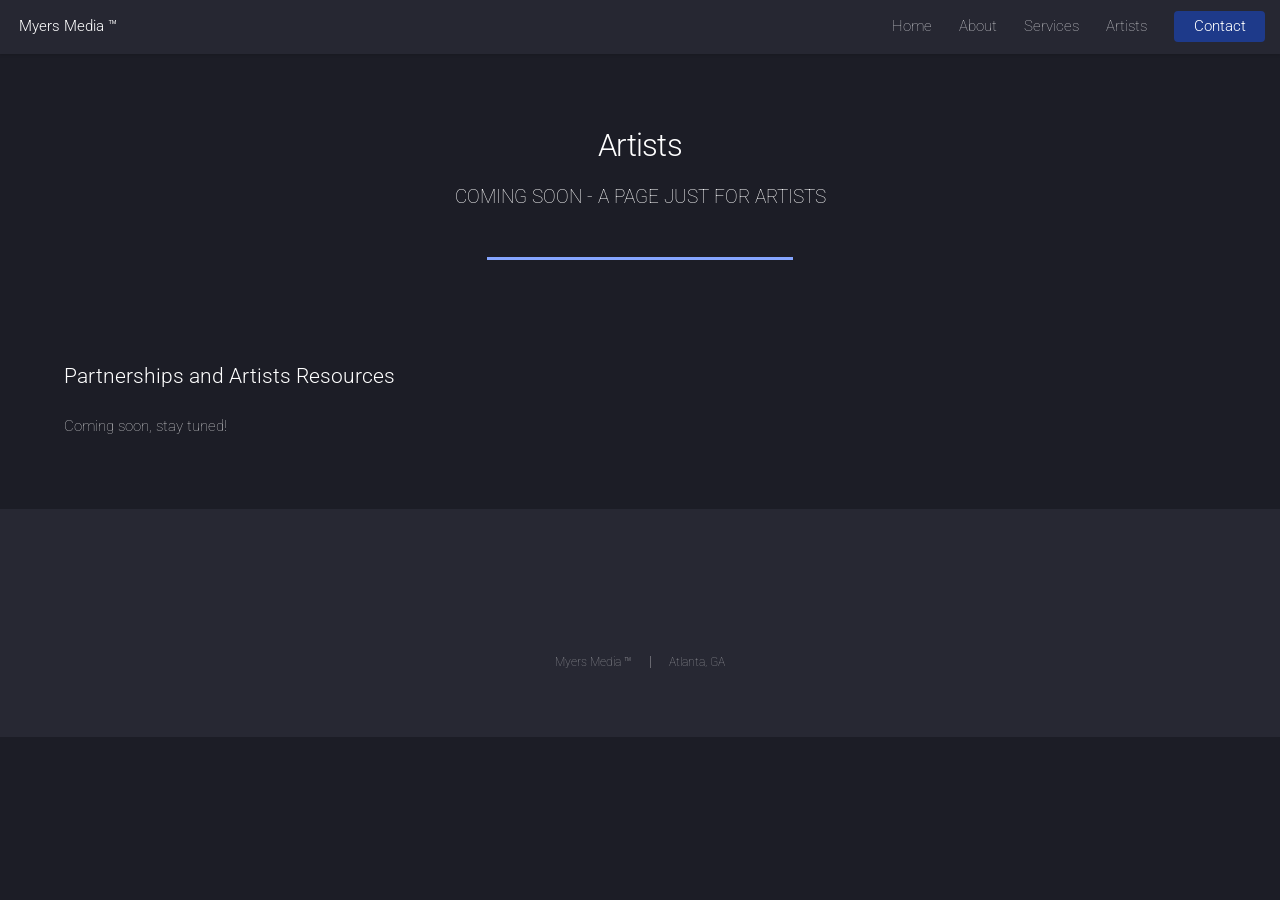
==== commit f8687276: "Update artists.html" ====
--- a/artists.html
+++ b/artists.html
@@ -12,7 +12,7 @@
 
 			<!-- Header -->
 				<header id="header">
-					<h1 id="logo"><a href="home.html">Myers Media LLC</a></h1>
+					<h1 id="logo"><a href="home.html">Myers Media &trade;</a></h1>
 					<nav id="nav">
 						<ul>
 							<li><a href="index.html">Home</a></li>
@@ -43,13 +43,6 @@
 								<a href="#" class="image fit"><img src="images/pic07.jpg" alt="" /></a>
 								<h3>Partnerships and Artists Resources</h3>
 								<p>Coming soon, stay tuned!</p>
-								<ul>
-									<li>Faucibus orci lobortis ac adipiscing integer.</li>
-									<li>Col accumsan arcu mi aliquet placerat.</li>
-									<li>Lobortis vestibulum ut magna tempor massa nascetur.</li>
-									<li>Blandit massa non blandit tempor interdum.</li>
-									<li>Lacinia mattis arcu nascetur lobortis.</li>
-								</ul>
 							</section>
 
 					</div>
@@ -64,7 +57,7 @@
 						<li><a href="#" class="icon brands alt fa-instagram"><span class="label">Instagram</span></a></li>
 					</ul>
 					<ul class="copyright">
-						<li>Myers Media LLC</li><li>Atlanta, GA</a></li>
+						<li>Myers Media &trade;</li><li>Atlanta, GA</a></li>
 					</ul>
 				</footer>
 
@@ -86,3 +79,4 @@
 
 
 
+
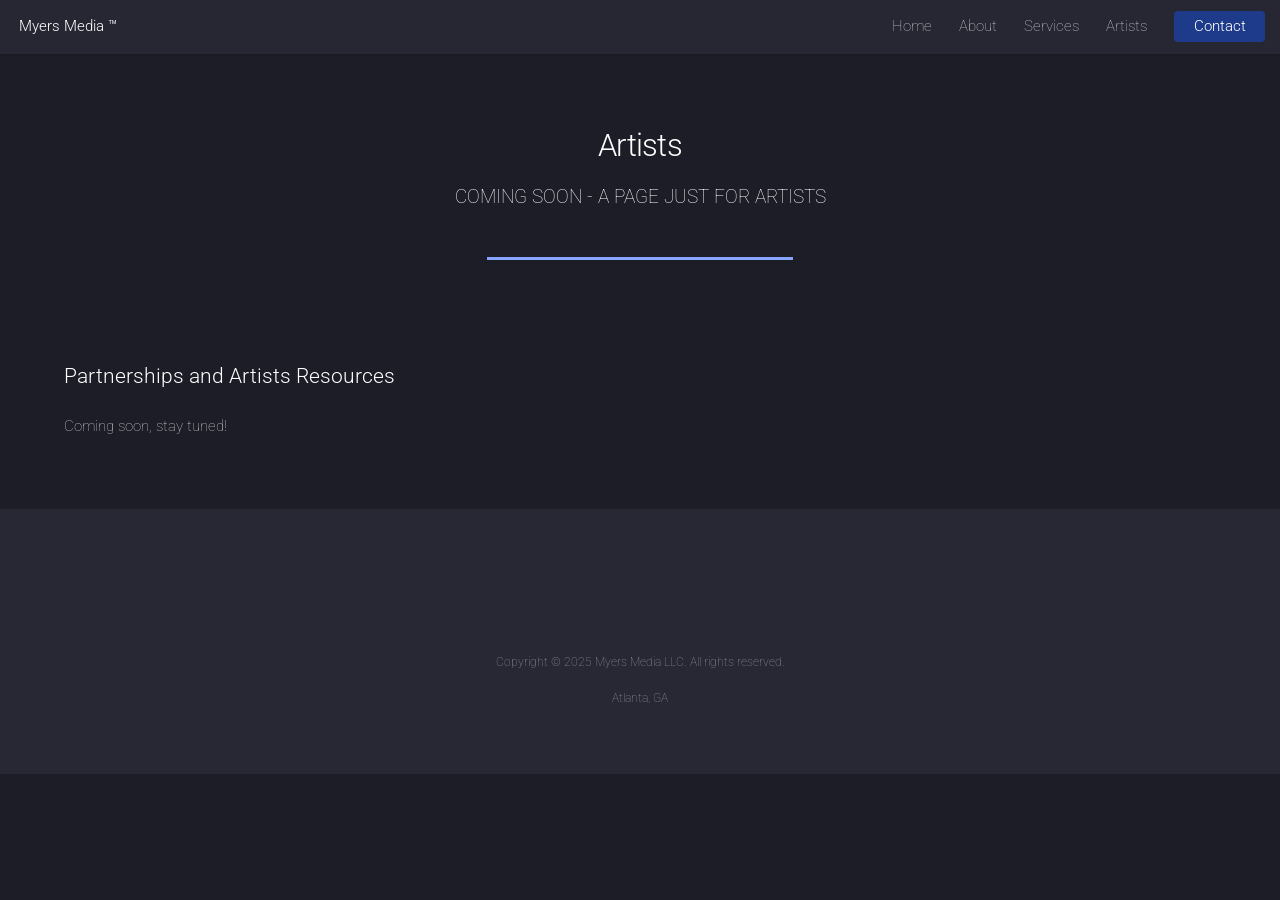
==== commit 1844a5bc: "Update artists.html" ====
--- a/artists.html
+++ b/artists.html
@@ -57,7 +57,10 @@
 						<li><a href="#" class="icon brands alt fa-instagram"><span class="label">Instagram</span></a></li>
 					</ul>
 					<ul class="copyright">
-						<li>Myers Media &trade;</li><li>Atlanta, GA</a></li>
+						<li>Copyright &copy; 2025 Myers Media LLC. All rights reserved.</li>
+					</ul>
+					<ul class="copyright">
+						<li>Atlanta, GA</a></li>
 					</ul>
 				</footer>
 
@@ -80,3 +83,4 @@
 
 
 
+
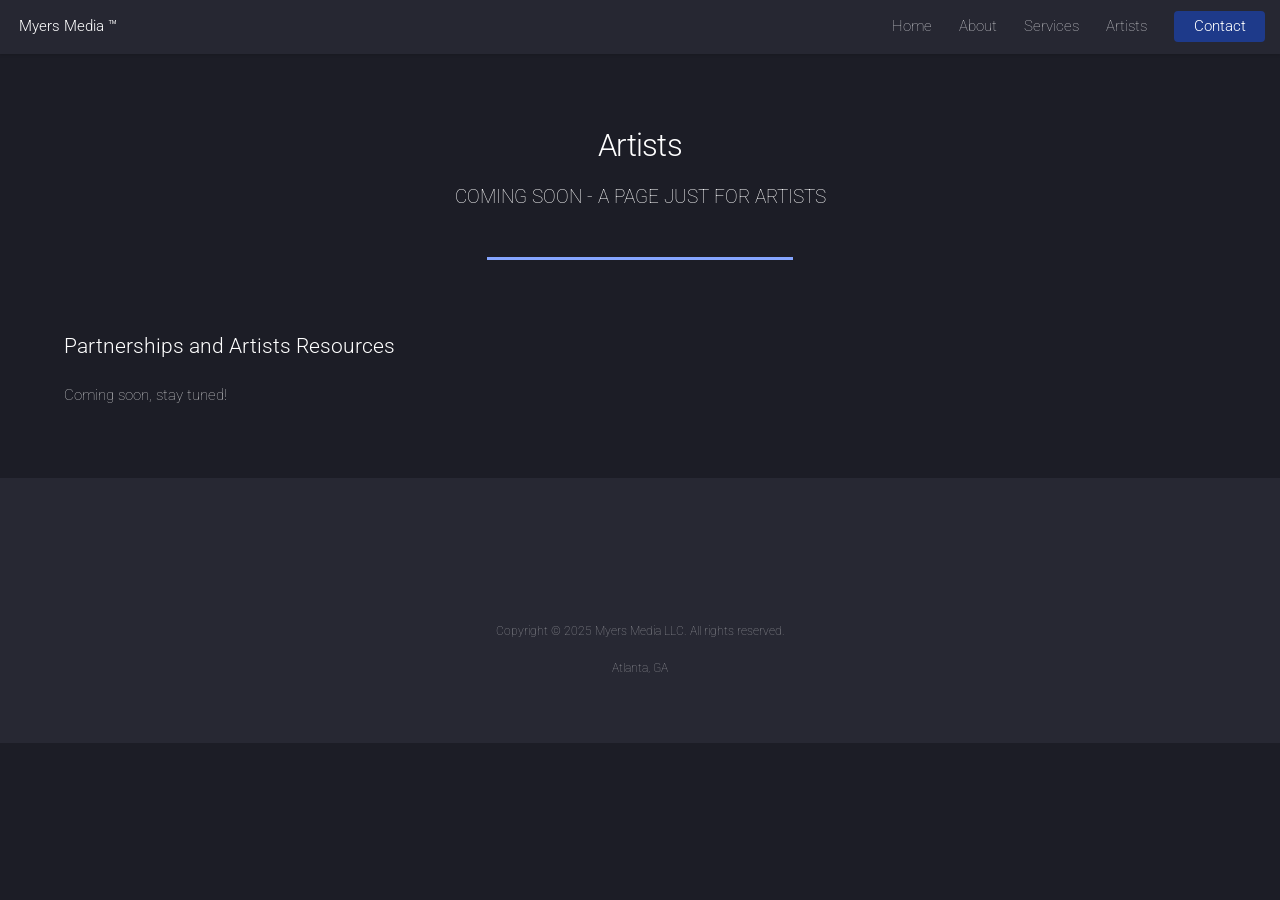
==== commit 6b3a51b3: "Update artists.html" ====
--- a/artists.html
+++ b/artists.html
@@ -40,7 +40,6 @@
 
 						<!-- Content -->
 							<section id="content">
-								<a href="#" class="image fit"><img src="images/pic07.jpg" alt="" /></a>
 								<h3>Partnerships and Artists Resources</h3>
 								<p>Coming soon, stay tuned!</p>
 							</section>
@@ -84,3 +83,4 @@
 
 
 
+
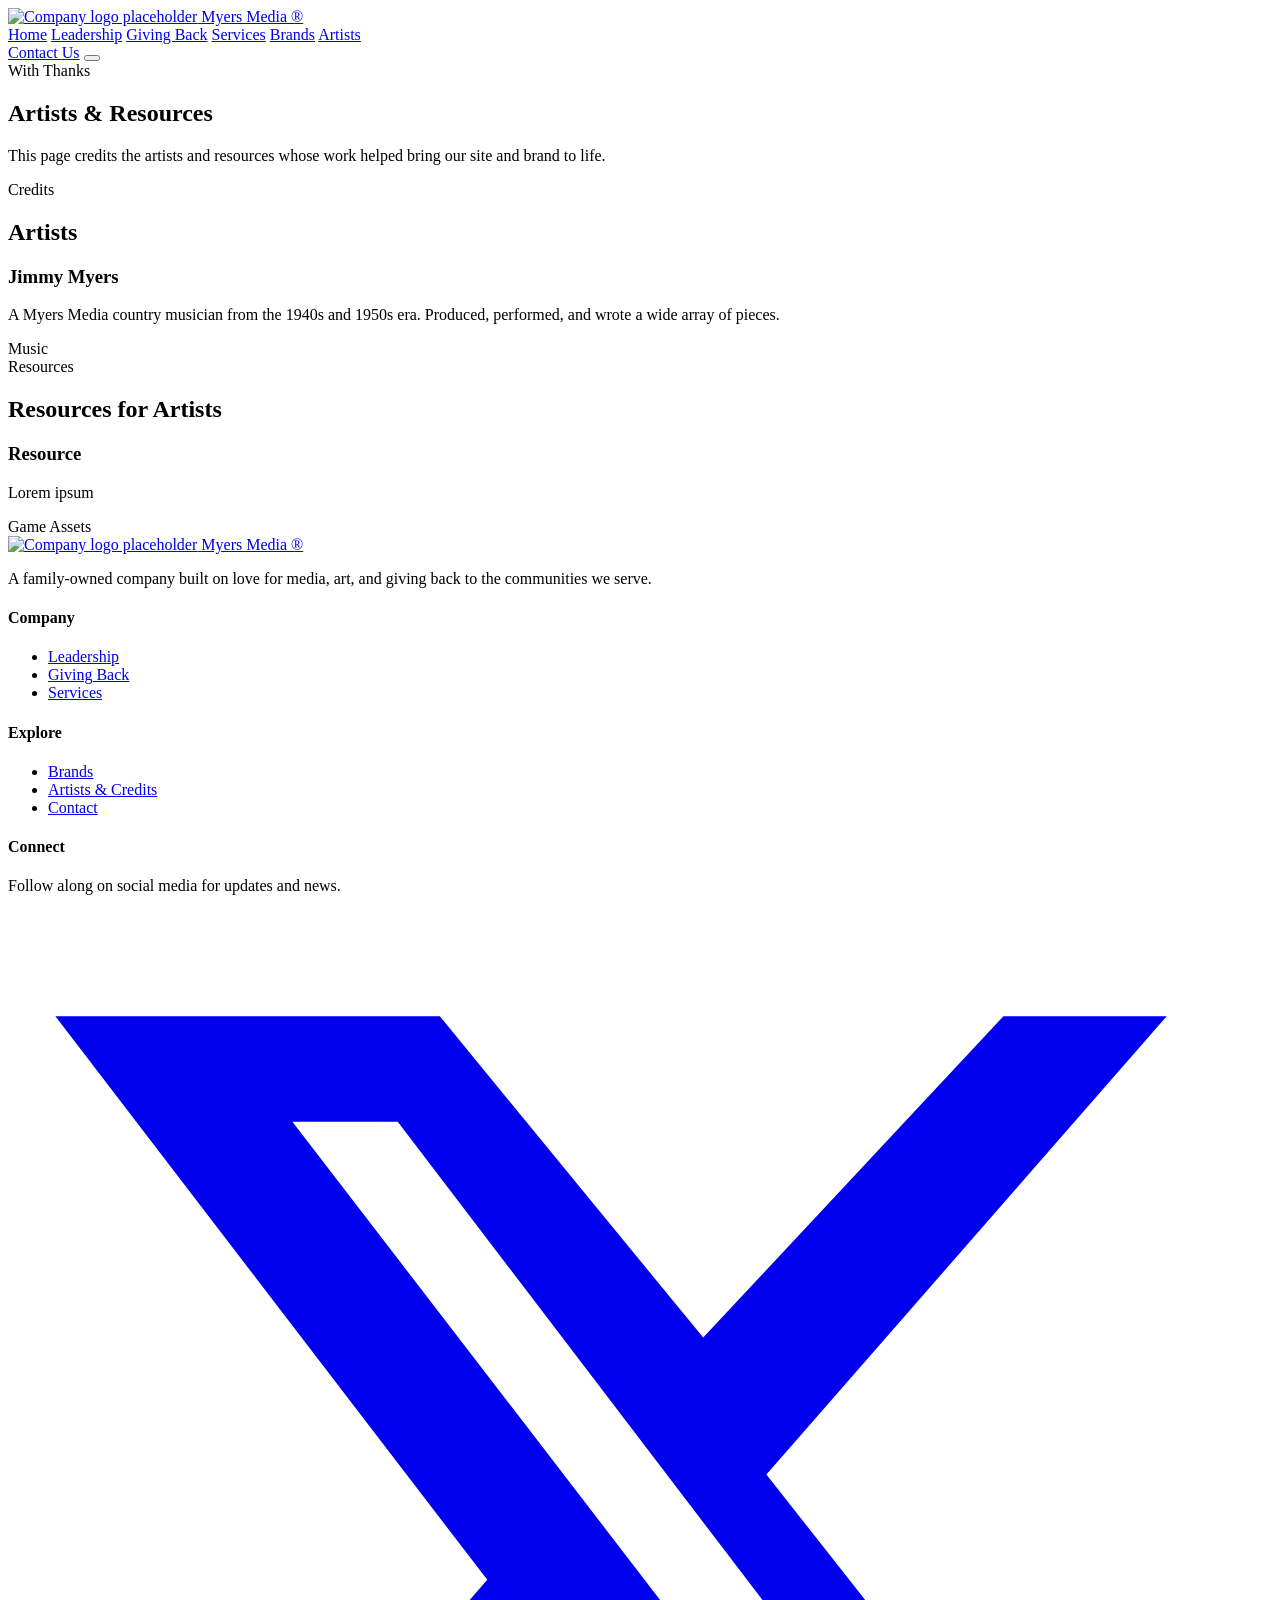
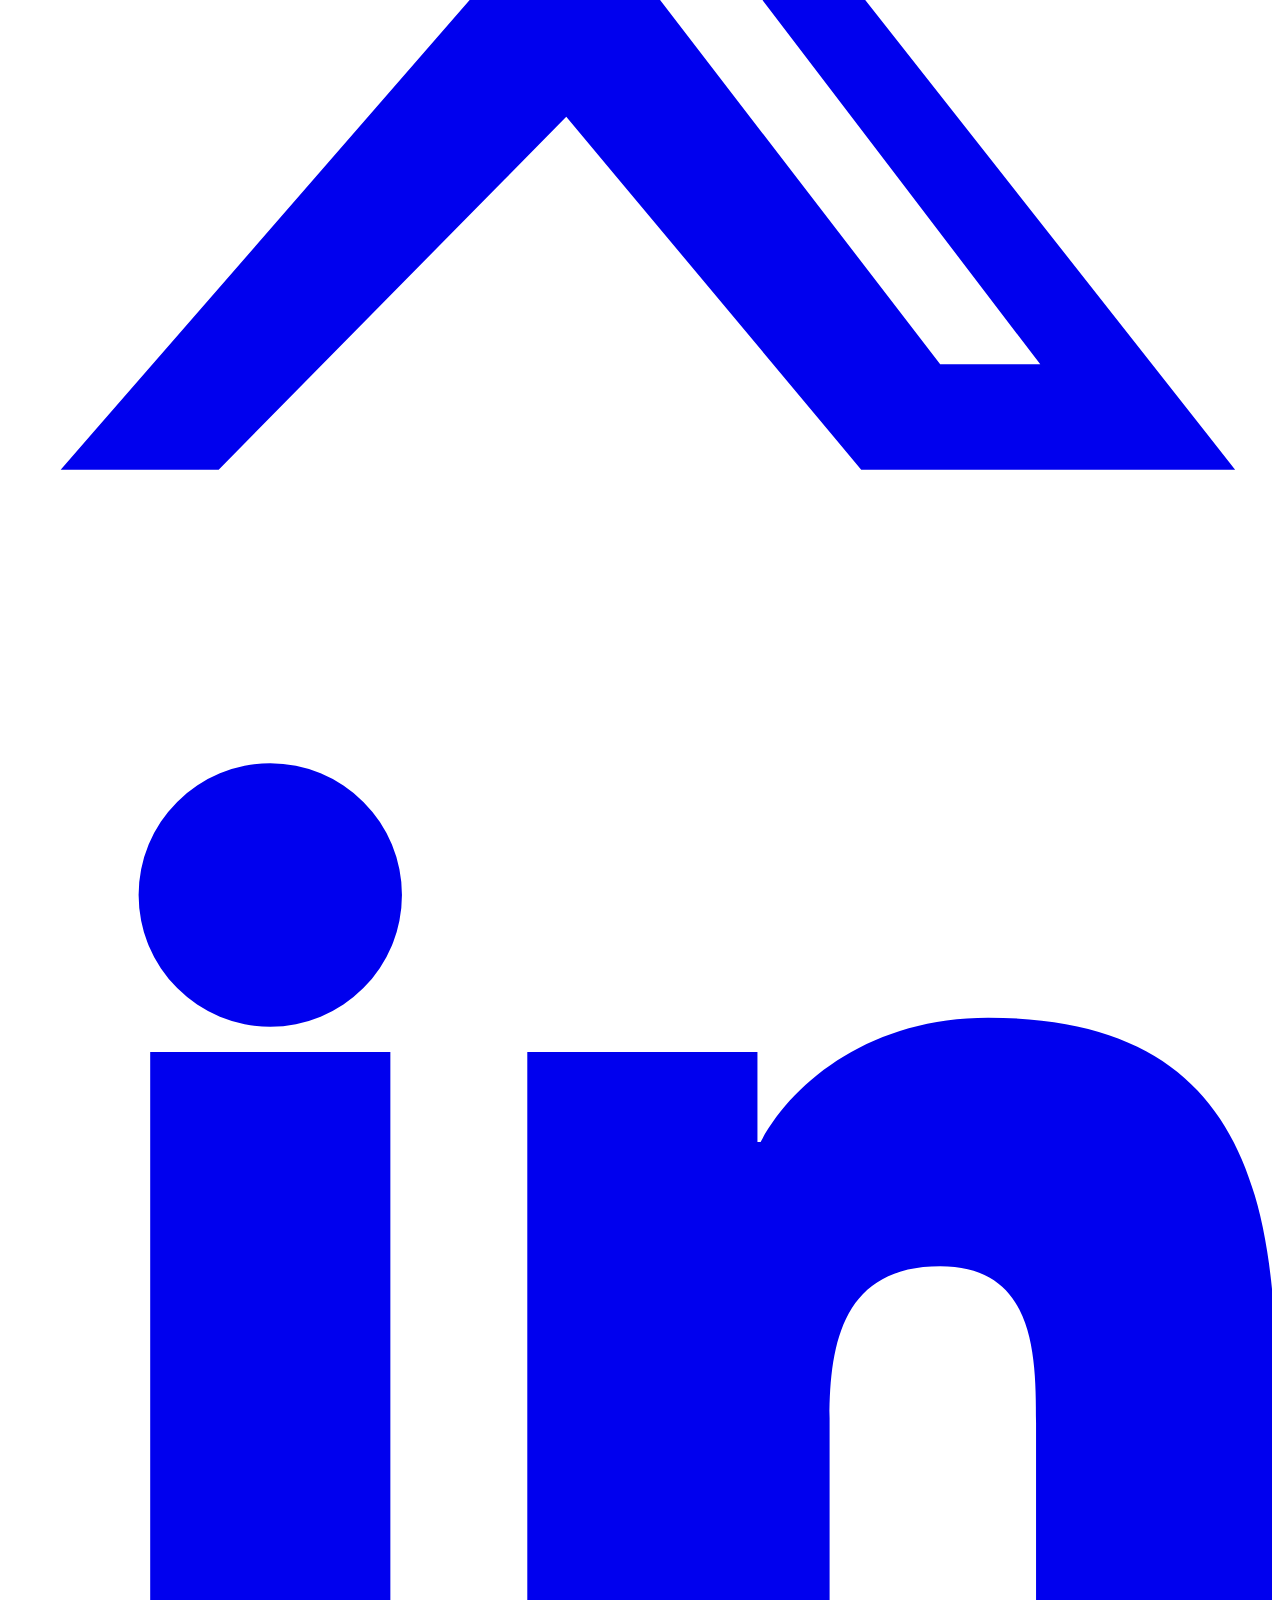
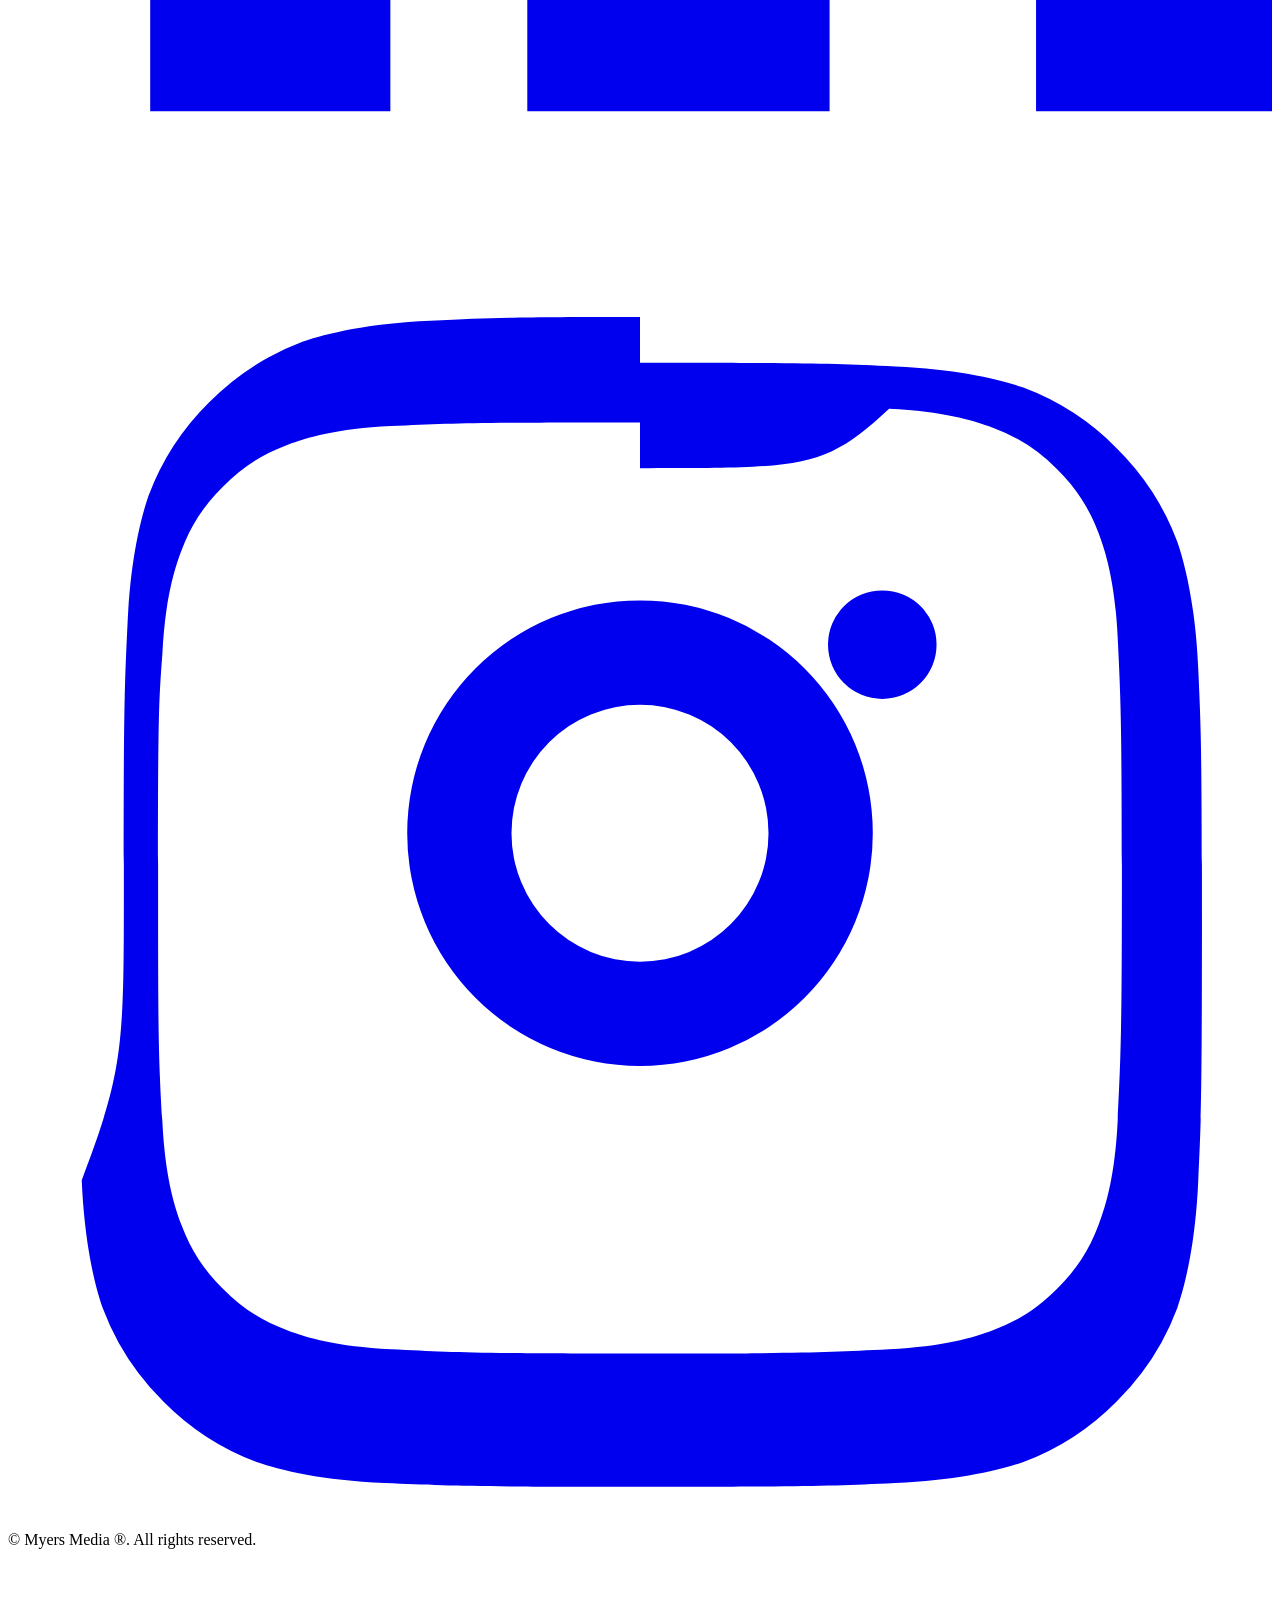
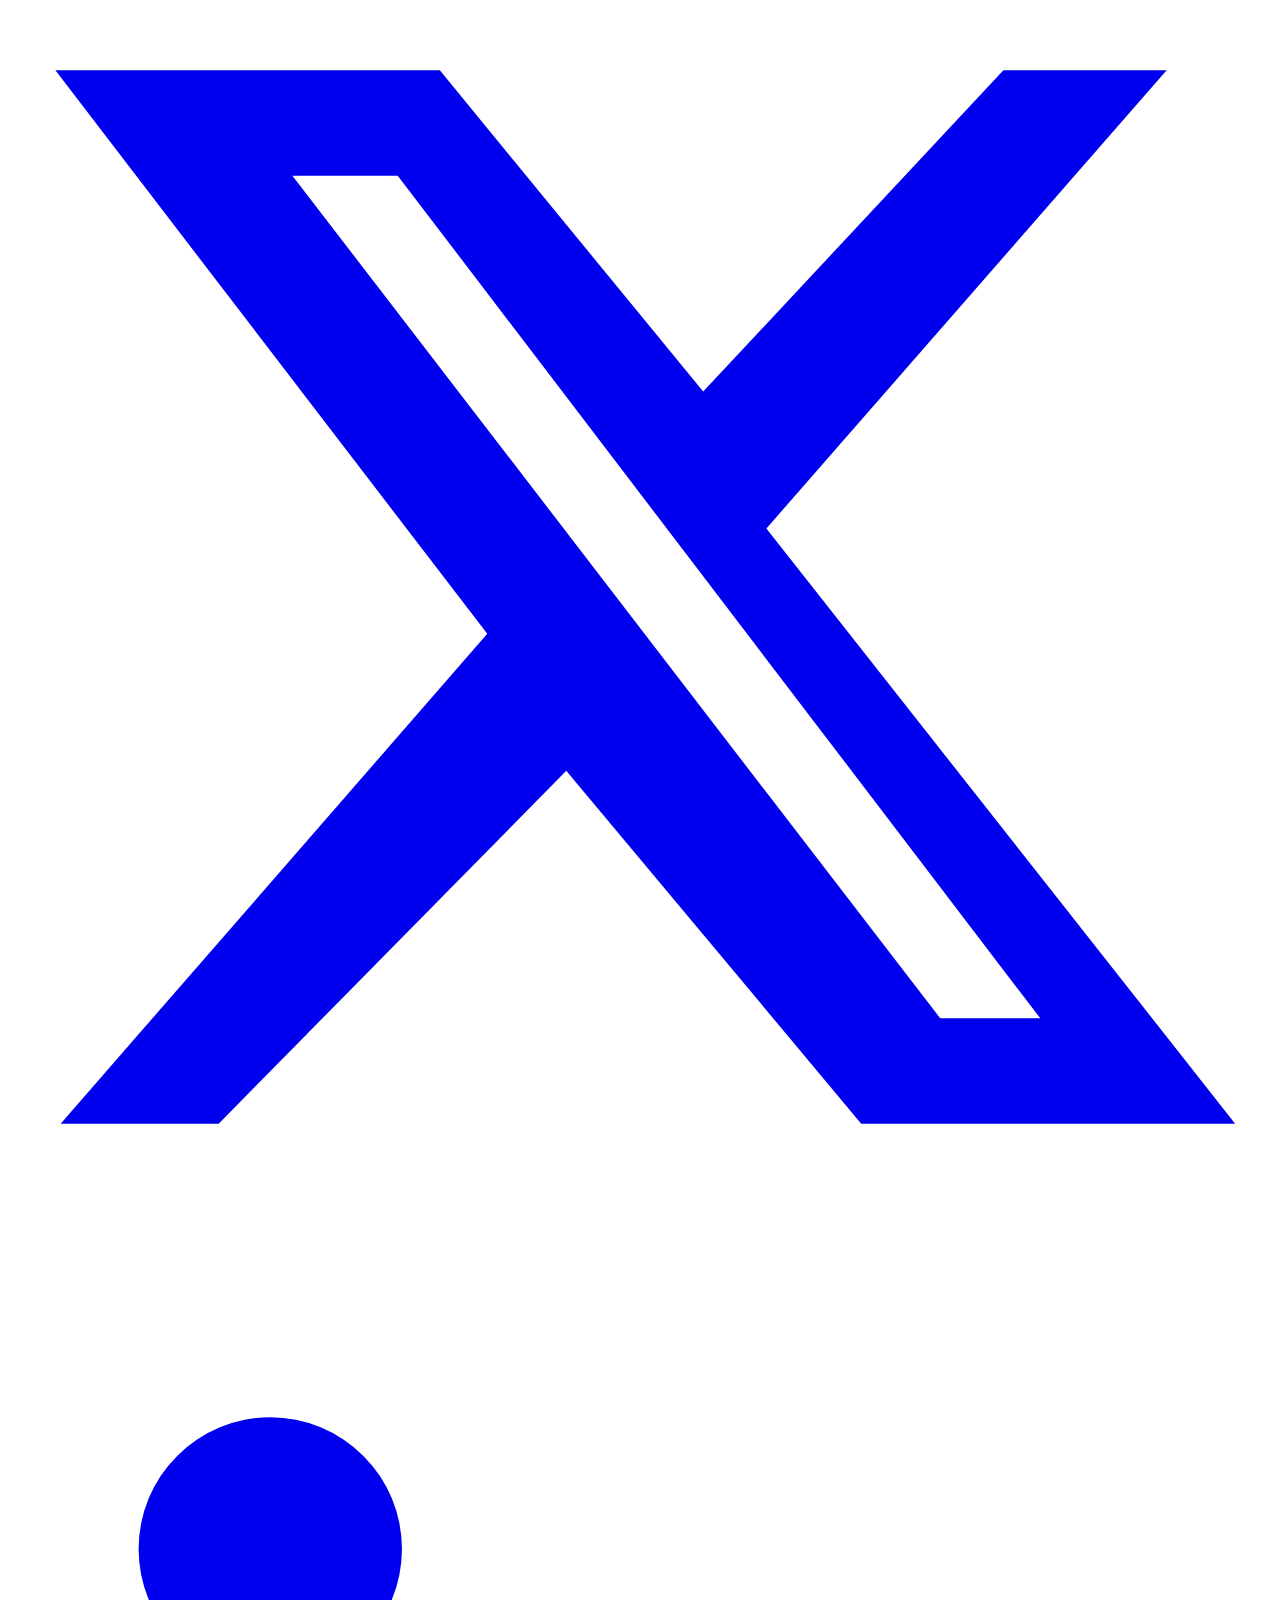
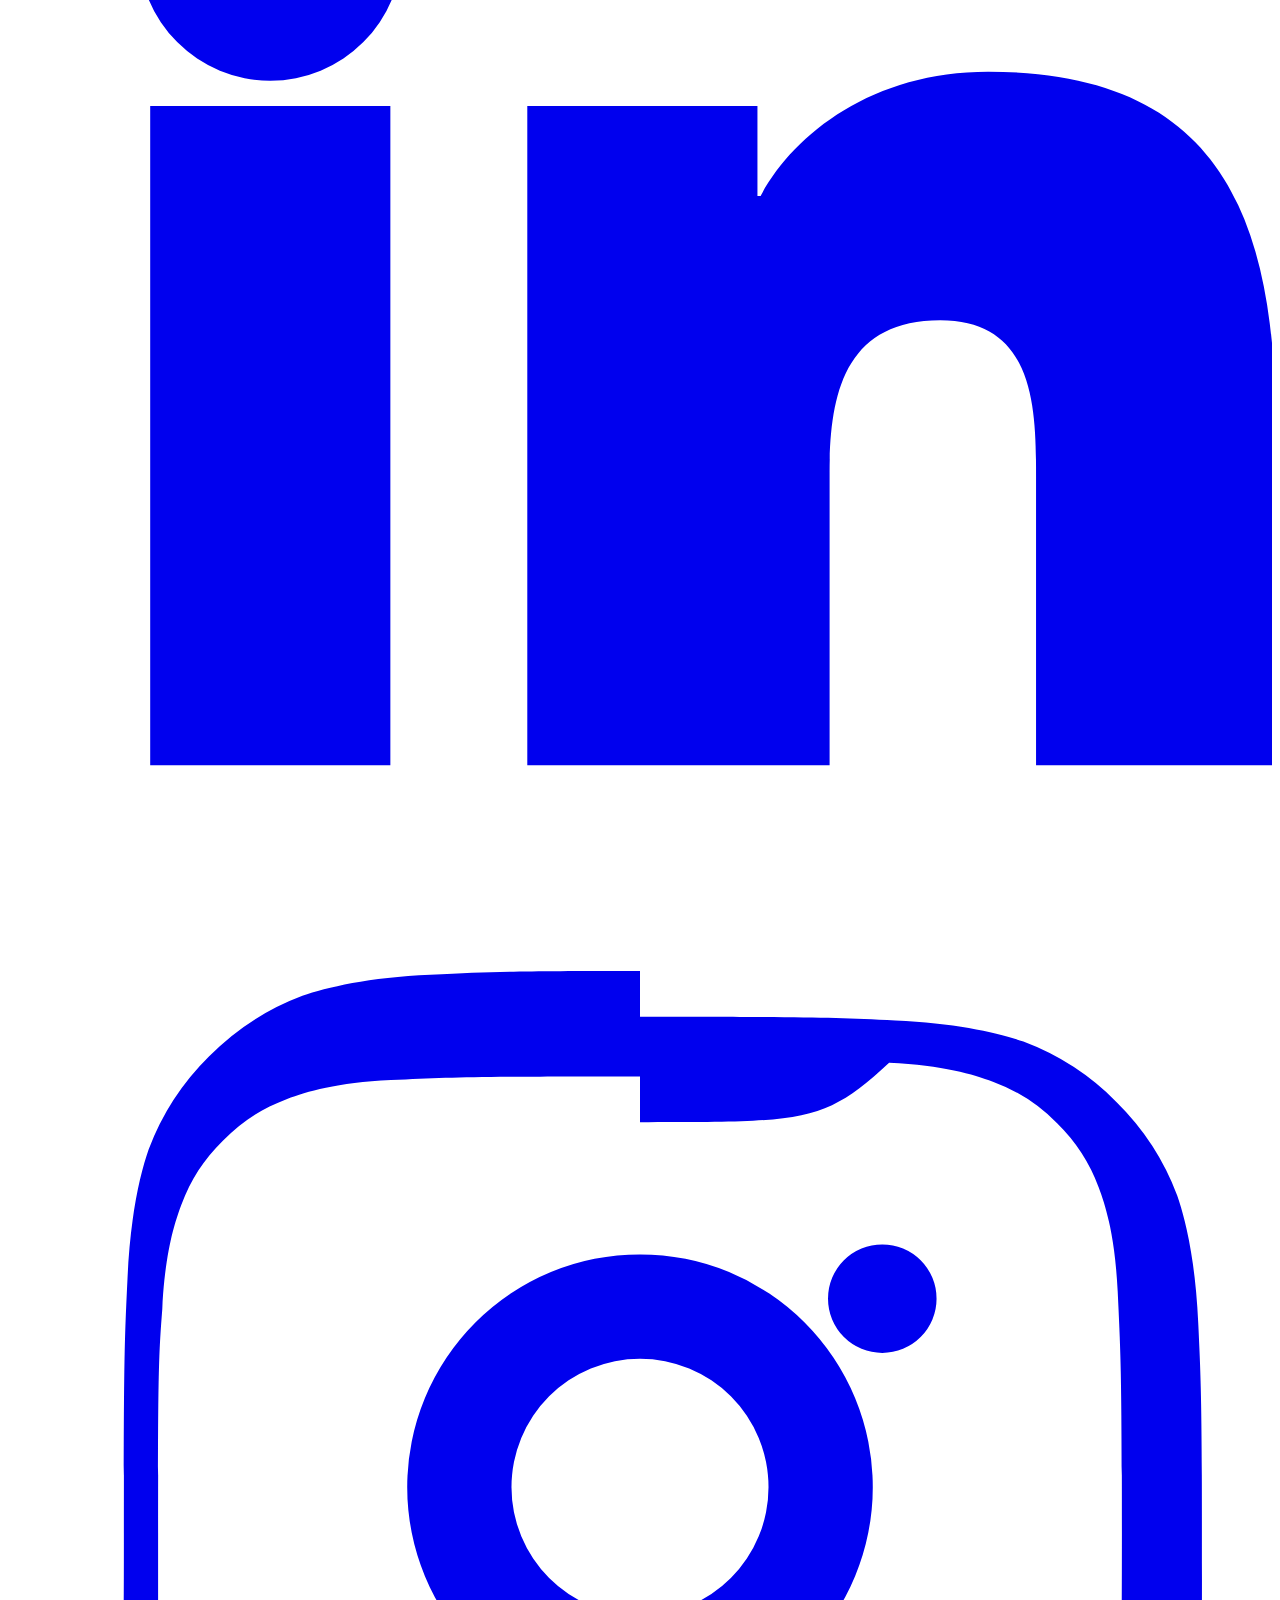
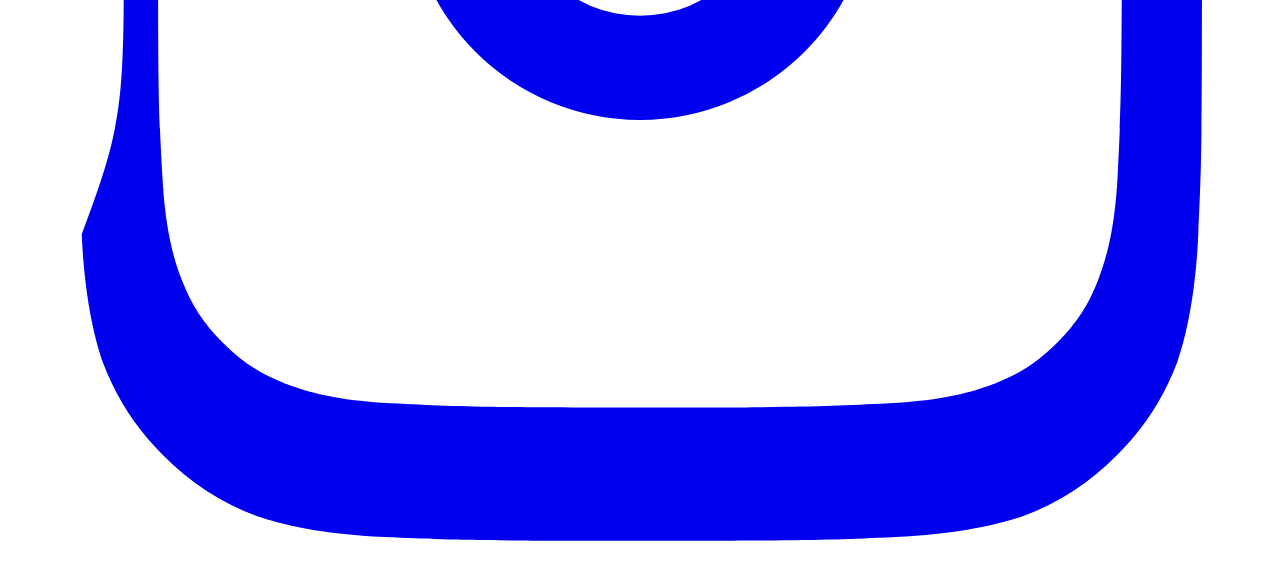
==== commit 8233c687: "Add files via upload" ====
--- a/artists.html
+++ b/artists.html
@@ -1,86 +1,128 @@
-<!DOCTYPE HTML>
-<html>
-	<head>
-		<title>Artists</title>
-		<meta charset="utf-8" />
-		<meta name="viewport" content="width=device-width, initial-scale=1, user-scalable=no" />
-		<link rel="stylesheet" href="assets/css/main.css" />
-		<noscript><link rel="stylesheet" href="assets/css/noscript.css" /></noscript>
-	</head>
-	<body class="is-preload">
-		<div id="page-wrapper">
-
-			<!-- Header -->
-				<header id="header">
-					<h1 id="logo"><a href="home.html">Myers Media &trade;</a></h1>
-					<nav id="nav">
-						<ul>
-							<li><a href="index.html">Home</a></li>
-							<li>
-								<a href="#">About</a>
-								<ul>
-									<li><a href="leadership.html">Leadership</a></li>
-									<li><a href="giving-back.html">Giving Back</a></li>
-								</ul>
-							</li>
-							<li><a href="services.html">Services</a></li>
-							<li><a href="artists.html">Artists</a></li>
-							<li><a href="contact.html" class="button primary">Contact</a></li>
-						</ul>
-					</nav>
-				</header>
-
-			<!-- Main -->
-				<div id="main" class="wrapper style1">
-					<div class="container">
-						<header class="major">
-							<h2>Artists</h2>
-							<p>COMING SOON - A PAGE JUST FOR ARTISTS</p>
-						</header>
-
-						<!-- Content -->
-							<section id="content">
-								<h3>Partnerships and Artists Resources</h3>
-								<p>Coming soon, stay tuned!</p>
-							</section>
-
-					</div>
-				</div>
-
-			<!-- Footer -->
-				<footer id="footer">
-					<ul class="icons">
-						<li><a href="#" class="icon brands alt fa-twitter"><span class="label">Twitter</span></a></li>
-						<li><a href="#" class="icon brands alt fa-facebook-f"><span class="label">Facebook</span></a></li>
-						<li><a href="#" class="icon brands alt fa-linkedin-in"><span class="label">LinkedIn</span></a></li>
-						<li><a href="#" class="icon brands alt fa-instagram"><span class="label">Instagram</span></a></li>
-					</ul>
-					<ul class="copyright">
-						<li>Copyright &copy; 2025 Myers Media LLC. All rights reserved.</li>
-					</ul>
-					<ul class="copyright">
-						<li>Atlanta, GA</a></li>
-					</ul>
-				</footer>
-
-		</div>
-
-		<!-- Scripts -->
-			<script src="assets/js/jquery.min.js"></script>
-			<script src="assets/js/jquery.scrolly.min.js"></script>
-			<script src="assets/js/jquery.dropotron.min.js"></script>
-			<script src="assets/js/jquery.scrollex.min.js"></script>
-			<script src="assets/js/browser.min.js"></script>
-			<script src="assets/js/breakpoints.min.js"></script>
-			<script src="assets/js/util.js"></script>
-			<script src="assets/js/main.js"></script>
-
-	</body>
-
-</html>
-
-
-
-
-
-
+<!DOCTYPE html>
+<html lang="en">
+<head>
+  <meta charset="UTF-8">
+  <meta name="viewport" content="width=device-width, initial-scale=1.0">
+  <title>Artists & Credits | Myers Media &reg;</title>
+  <meta name="description" content="Crediting the artists and resources behind Myers Media &reg;'s brand and products.">
+  <link rel="stylesheet" href="css/styles.css">
+</head>
+<body>
+  <header class="site-header">
+    <div class="container nav">
+      <a class="nav-brand" href="index.html">
+        <img class="nav-logo" src="images/logo-placeholder.svg" alt="Company logo placeholder">
+        <span>Myers Media &reg;</span>
+      </a>
+      <nav class="nav-links" aria-label="Primary">
+          <a href="index.html" data-page="index.html">Home</a>
+          <a href="about/leadership.html" data-page="leadership.html">Leadership</a>
+          <a href="about/giving-back.html" data-page="giving-back.html">Giving Back</a>
+          <a href="services.html" data-page="services.html">Services</a>
+          <a href="brands.html" data-page="brands.html">Brands</a>
+          <a href="artists.html" data-page="artists.html">Artists</a>
+      </nav>
+      <a class="btn btn-primary nav-cta" href="contact.html">Contact Us</a>
+      <button class="nav-toggle" aria-label="Toggle navigation menu" aria-expanded="false">
+        <span></span>
+      </button>
+    </div>
+  </header>
+
+  <main>
+    <section class="page-hero">
+      <div class="container">
+        <span class="hero-eyebrow">With Thanks</span>
+        <h1>Artists &amp; Resources</h1>
+        <p>This page credits the artists and resources whose work helped bring our site and brand to life.</p>
+      </div>
+    </section>
+
+    <section class="section">
+      <div class="container">
+        <div class="section-head">
+          <span class="section-eyebrow">Credits</span>
+          <h2>Artists</h2>
+        </div>
+        <div class="credit-list">
+          <div class="credit-row">
+            <div>
+              <h3>Jimmy Myers</h3>
+              <p>A Myers Media country musician from the 1940s and 1950s era. Produced, performed, and wrote a wide array of pieces.</p>
+            </div>
+            <span class="credit-tag">Music</span>
+          </div>
+        </div>
+      </div>
+    </section>
+
+    <section class="section section-alt">
+      <div class="container">
+        <div class="section-head">
+          <span class="section-eyebrow">Resources</span>
+          <h2>Resources for Artists</h2>
+        </div>
+        <div class="credit-list">
+          <div class="credit-row">
+            <div>
+              <h3>Resource</h3>
+              <p>Lorem ipsum</p>
+            </div>
+            <span class="credit-tag">Game Assets</span>
+          </div>
+        </div>
+      </div>
+    </section>
+
+  </main>
+  <footer class="site-footer">
+    <div class="container">
+      <div class="footer-top">
+        <div class="footer-col">
+          <a class="footer-brand" href="index.html">
+            <img class="nav-logo" src="images/logo-placeholder.svg" alt="Company logo placeholder" style="width:36px;height:36px;">
+            <span>Myers Media &reg;</span>
+          </a>
+          <p>A family-owned company built on love for media, art, and giving back to the communities we serve.</p>
+        </div>
+        <div class="footer-col">
+          <h4>Company</h4>
+          <ul>
+            <li><a href="about/leadership.html">Leadership</a></li>
+            <li><a href="about/giving-back.html">Giving Back</a></li>
+            <li><a href="services.html">Services</a></li>
+          </ul>
+        </div>
+        <div class="footer-col">
+          <h4>Explore</h4>
+          <ul>
+            <li><a href="brands.html">Brands</a></li>
+            <li><a href="artists.html">Artists &amp; Credits</a></li>
+            <li><a href="contact.html">Contact</a></li>
+          </ul>
+        </div>
+        <div class="footer-col">
+          <h4>Connect</h4>
+          <p>Follow along on social media for updates and news.</p>
+          <div class="social-links" style="margin-top:14px;">
+            <a href="#" data-social="twitter" aria-label="Twitter / X" target="_blank" rel="noopener"><svg viewBox="0 0 24 24" fill="currentColor" aria-hidden="true"><path d="M18.9 2H22l-7.6 8.7L23.3 22h-7.1l-5.6-6.7L4 22H1l8.1-9.3L0.9 2h7.3l5 6.1L18.9 2Zm-1.2 18h1.9L7.4 4h-2L17.7 20Z"/></svg></a>
+            <a href="#" data-social="linkedin" aria-label="LinkedIn" target="_blank" rel="noopener"><svg viewBox="0 0 24 24" fill="currentColor" aria-hidden="true"><path d="M4.98 3.5A2.5 2.5 0 1 1 2.48 6a2.5 2.5 0 0 1 2.5-2.5ZM2.7 8.98h4.56V21.5H2.7V8.98ZM9.86 8.98h4.37v1.71h.06c.61-1.15 2.1-2.36 4.32-2.36 4.62 0 5.47 3.04 5.47 7v6.17h-4.56v-5.47c0-1.3-.02-2.98-1.82-2.98-1.82 0-2.1 1.42-2.1 2.88v5.57H9.86V8.98Z"/></svg></a>
+            <a href="#" data-social="instagram" aria-label="Instagram" target="_blank" rel="noopener"><svg viewBox="0 0 24 24" fill="currentColor" aria-hidden="true"><path d="M12 2.2c3.2 0 3.58.01 4.85.07 1.17.05 1.97.24 2.43.4a4.9 4.9 0 0 1 1.77 1.15 4.9 4.9 0 0 1 1.15 1.77c.16.46.35 1.26.4 2.43.06 1.27.07 1.65.07 4.85s-.01 3.58-.07 4.85c-.05 1.17-.24 1.97-.4 2.43a4.9 4.9 0 0 1-1.15 1.77 4.9 4.9 0 0 1-1.77 1.15c-.46.16-1.26.35-2.43.4-1.27.06-1.65.07-4.85.07s-3.58-.01-4.85-.07c-1.17-.05-1.97-.24-2.43-.4a4.9 4.9 0 0 1-1.77-1.15 4.9 4.9 0 0 1-1.15-1.77c-.16-.46-.35-1.26-.4-2.43C2.21 15.58 2.2 15.2 2.2 12s.01-3.58.07-4.85c.05-1.17.24-1.97.4-2.43a4.9 4.9 0 0 1 1.15-1.77A4.9 4.9 0 0 1 5.59 1.8c.46-.16 1.26-.35 2.43-.4C9.29 1.34 9.67 1.33 12 1.33m0 2c-3.15 0-3.5.01-4.73.07-1.03.05-1.6.22-1.97.36-.5.19-.85.42-1.22.79-.37.37-.6.72-.79 1.22-.14.37-.31.94-.36 1.97C2.86 8.64 2.85 8.99 2.85 12s.01 3.36.08 4.59c.05 1.03.22 1.6.36 1.97.19.5.42.85.79 1.22.37.37.72.6 1.22.79.37.14.94.31 1.97.36 1.23.06 1.58.08 4.73.08s3.5-.02 4.73-.08c1.03-.05 1.6-.22 1.97-.36.5-.19.85-.42 1.22-.79.37-.37.6-.72.79-1.22.14-.37.31-.94.36-1.97.06-1.23.08-1.58.08-4.59s-.02-3.36-.08-4.59c-.05-1.03-.22-1.6-.36-1.97a3.3 3.3 0 0 0-.79-1.22 3.3 3.3 0 0 0-1.22-.79c-.37-.14-.94-.31-1.97-.36C15.5 4.21 15.15 4.2 12 4.2Zm0 3.38a4.42 4.42 0 1 1 0 8.84 4.42 4.42 0 0 1 0-8.84Zm0 1.98a2.44 2.44 0 1 0 0 4.88 2.44 2.44 0 0 0 0-4.88Zm4.6-2.17a1.03 1.03 0 1 1 0 2.06 1.03 1.03 0 0 1 0-2.06Z"/></svg></a>
+          </div>
+        </div>
+      </div>
+      <div class="footer-bottom">
+        <p class="footer-copy">&copy; <span data-year></span> Myers Media &reg;. All rights reserved.</p>
+        <div class="social-links">
+          <a href="#" data-social="twitter" aria-label="Twitter / X" target="_blank" rel="noopener"><svg viewBox="0 0 24 24" fill="currentColor" aria-hidden="true"><path d="M18.9 2H22l-7.6 8.7L23.3 22h-7.1l-5.6-6.7L4 22H1l8.1-9.3L0.9 2h7.3l5 6.1L18.9 2Zm-1.2 18h1.9L7.4 4h-2L17.7 20Z"/></svg></a>
+          <a href="#" data-social="linkedin" aria-label="LinkedIn" target="_blank" rel="noopener"><svg viewBox="0 0 24 24" fill="currentColor" aria-hidden="true"><path d="M4.98 3.5A2.5 2.5 0 1 1 2.48 6a2.5 2.5 0 0 1 2.5-2.5ZM2.7 8.98h4.56V21.5H2.7V8.98ZM9.86 8.98h4.37v1.71h.06c.61-1.15 2.1-2.36 4.32-2.36 4.62 0 5.47 3.04 5.47 7v6.17h-4.56v-5.47c0-1.3-.02-2.98-1.82-2.98-1.82 0-2.1 1.42-2.1 2.88v5.57H9.86V8.98Z"/></svg></a>
+          <a href="#" data-social="instagram" aria-label="Instagram" target="_blank" rel="noopener"><svg viewBox="0 0 24 24" fill="currentColor" aria-hidden="true"><path d="M12 2.2c3.2 0 3.58.01 4.85.07 1.17.05 1.97.24 2.43.4a4.9 4.9 0 0 1 1.77 1.15 4.9 4.9 0 0 1 1.15 1.77c.16.46.35 1.26.4 2.43.06 1.27.07 1.65.07 4.85s-.01 3.58-.07 4.85c-.05 1.17-.24 1.97-.4 2.43a4.9 4.9 0 0 1-1.15 1.77 4.9 4.9 0 0 1-1.77 1.15c-.46.16-1.26.35-2.43.4-1.27.06-1.65.07-4.85.07s-3.58-.01-4.85-.07c-1.17-.05-1.97-.24-2.43-.4a4.9 4.9 0 0 1-1.77-1.15 4.9 4.9 0 0 1-1.15-1.77c-.16-.46-.35-1.26-.4-2.43C2.21 15.58 2.2 15.2 2.2 12s.01-3.58.07-4.85c.05-1.17.24-1.97.4-2.43a4.9 4.9 0 0 1 1.15-1.77A4.9 4.9 0 0 1 5.59 1.8c.46-.16 1.26-.35 2.43-.4C9.29 1.34 9.67 1.33 12 1.33m0 2c-3.15 0-3.5.01-4.73.07-1.03.05-1.6.22-1.97.36-.5.19-.85.42-1.22.79-.37.37-.6.72-.79 1.22-.14.37-.31.94-.36 1.97C2.86 8.64 2.85 8.99 2.85 12s.01 3.36.08 4.59c.05 1.03.22 1.6.36 1.97.19.5.42.85.79 1.22.37.37.72.6 1.22.79.37.14.94.31 1.97.36 1.23.06 1.58.08 4.73.08s3.5-.02 4.73-.08c1.03-.05 1.6-.22 1.97-.36.5-.19.85-.42 1.22-.79.37-.37.6-.72.79-1.22.14-.37.31-.94.36-1.97.06-1.23.08-1.58.08-4.59s-.02-3.36-.08-4.59c-.05-1.03-.22-1.6-.36-1.97a3.3 3.3 0 0 0-.79-1.22 3.3 3.3 0 0 0-1.22-.79c-.37-.14-.94-.31-1.97-.36C15.5 4.21 15.15 4.2 12 4.2Zm0 3.38a4.42 4.42 0 1 1 0 8.84 4.42 4.42 0 0 1 0-8.84Zm0 1.98a2.44 2.44 0 1 0 0 4.88 2.44 2.44 0 0 0 0-4.88Zm4.6-2.17a1.03 1.03 0 1 1 0 2.06 1.03 1.03 0 0 1 0-2.06Z"/></svg></a>
+        </div>
+      </div>
+    </div>
+  </footer>
+
+  <script src="js/config.js"></script>
+  <script src="js/main.js"></script>
+</body>
+</html>
